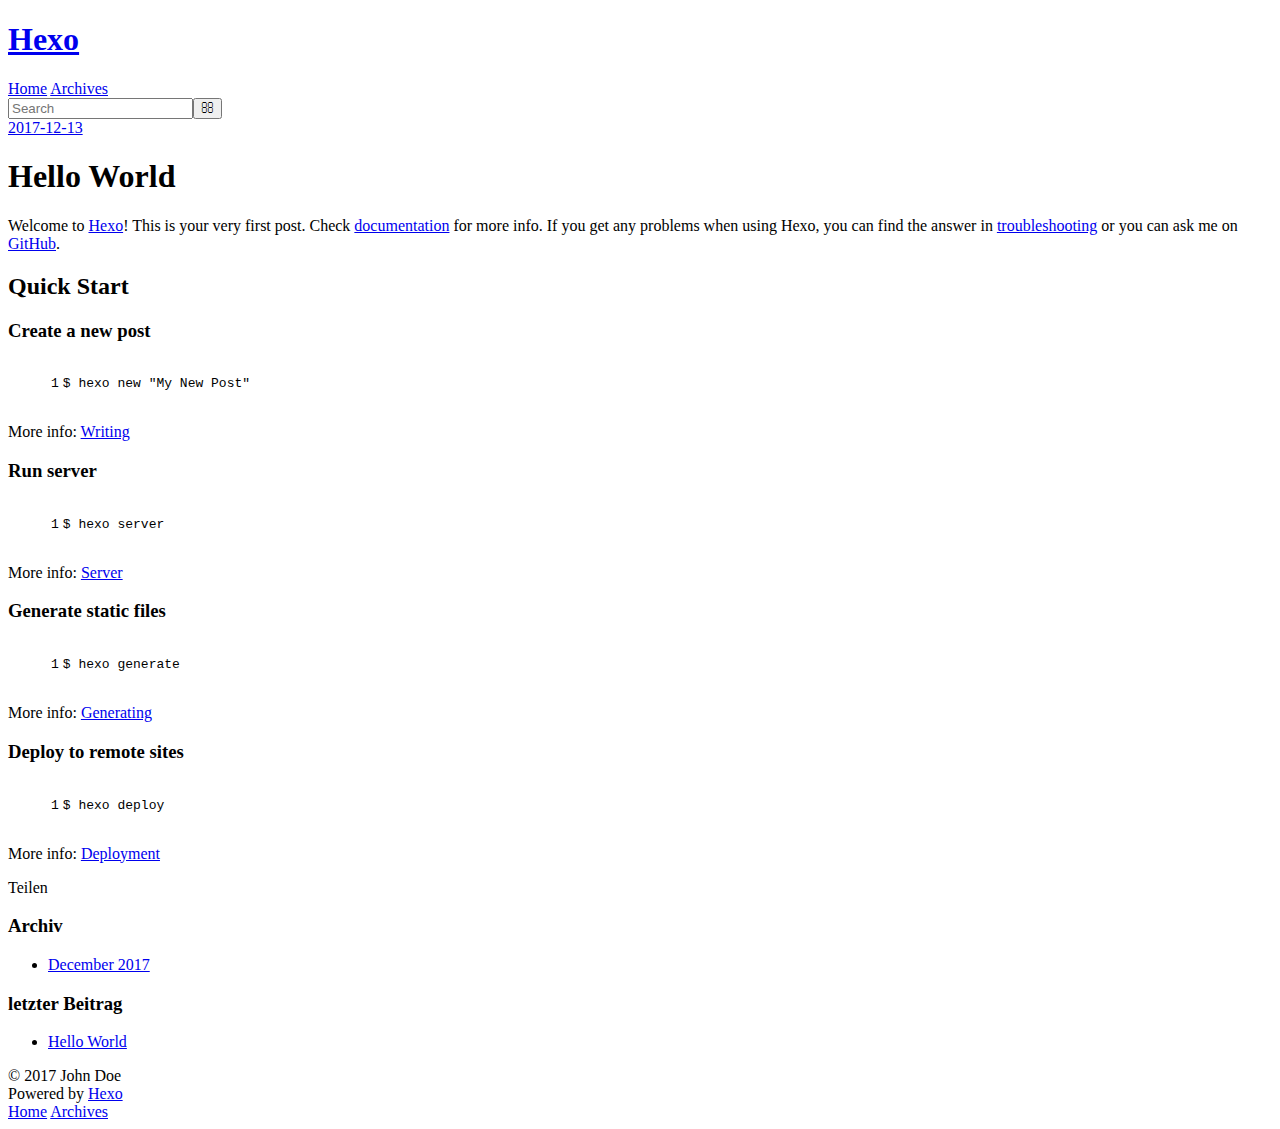
==== 2017/12/13/hello-world/index.html @ 355c52f3 "Site updated: 2017-12-13 20:45:12" ====
<!DOCTYPE html>
<html>
<head>
  <meta charset="utf-8">
  

  
  <title>Hello World | Hexo</title>
  <meta name="viewport" content="width=device-width, initial-scale=1, maximum-scale=1">
  <meta name="description" content="Welcome to Hexo! This is your very first post. Check documentation for more info. If you get any problems when using Hexo, you can find the answer in troubleshooting or you can ask me on GitHub. Quick">
<meta property="og:type" content="article">
<meta property="og:title" content="Hello World">
<meta property="og:url" content="http://yoursite.com/2017/12/13/hello-world/index.html">
<meta property="og:site_name" content="Hexo">
<meta property="og:description" content="Welcome to Hexo! This is your very first post. Check documentation for more info. If you get any problems when using Hexo, you can find the answer in troubleshooting or you can ask me on GitHub. Quick">
<meta property="og:updated_time" content="2017-12-13T09:44:01.400Z">
<meta name="twitter:card" content="summary">
<meta name="twitter:title" content="Hello World">
<meta name="twitter:description" content="Welcome to Hexo! This is your very first post. Check documentation for more info. If you get any problems when using Hexo, you can find the answer in troubleshooting or you can ask me on GitHub. Quick">
  
    <link rel="alternate" href="/atom.xml" title="Hexo" type="application/atom+xml">
  
  
    <link rel="icon" href="/favicon.png">
  
  
    <link href="//fonts.googleapis.com/css?family=Source+Code+Pro" rel="stylesheet" type="text/css">
  
  <link rel="stylesheet" href="/css/style.css">
</head>

<body>
  <div id="container">
    <div id="wrap">
      <header id="header">
  <div id="banner"></div>
  <div id="header-outer" class="outer">
    <div id="header-title" class="inner">
      <h1 id="logo-wrap">
        <a href="/" id="logo">Hexo</a>
      </h1>
      
    </div>
    <div id="header-inner" class="inner">
      <nav id="main-nav">
        <a id="main-nav-toggle" class="nav-icon"></a>
        
          <a class="main-nav-link" href="/">Home</a>
        
          <a class="main-nav-link" href="/archives">Archives</a>
        
      </nav>
      <nav id="sub-nav">
        
          <a id="nav-rss-link" class="nav-icon" href="/atom.xml" title="RSS Feed"></a>
        
        <a id="nav-search-btn" class="nav-icon" title="Suche"></a>
      </nav>
      <div id="search-form-wrap">
        <form action="//google.com/search" method="get" accept-charset="UTF-8" class="search-form"><input type="search" name="q" class="search-form-input" placeholder="Search"><button type="submit" class="search-form-submit">&#xF002;</button><input type="hidden" name="sitesearch" value="http://yoursite.com"></form>
      </div>
    </div>
  </div>
</header>
      <div class="outer">
        <section id="main"><article id="post-hello-world" class="article article-type-post" itemscope itemprop="blogPost">
  <div class="article-meta">
    <a href="/2017/12/13/hello-world/" class="article-date">
  <time datetime="2017-12-13T09:44:01.000Z" itemprop="datePublished">2017-12-13</time>
</a>
    
  </div>
  <div class="article-inner">
    
    
      <header class="article-header">
        
  
    <h1 class="article-title" itemprop="name">
      Hello World
    </h1>
  

      </header>
    
    <div class="article-entry" itemprop="articleBody">
      
        <p>Welcome to <a href="https://hexo.io/" target="_blank" rel="noopener">Hexo</a>! This is your very first post. Check <a href="https://hexo.io/docs/" target="_blank" rel="noopener">documentation</a> for more info. If you get any problems when using Hexo, you can find the answer in <a href="https://hexo.io/docs/troubleshooting.html" target="_blank" rel="noopener">troubleshooting</a> or you can ask me on <a href="https://github.com/hexojs/hexo/issues" target="_blank" rel="noopener">GitHub</a>.</p>
<h2 id="Quick-Start"><a href="#Quick-Start" class="headerlink" title="Quick Start"></a>Quick Start</h2><h3 id="Create-a-new-post"><a href="#Create-a-new-post" class="headerlink" title="Create a new post"></a>Create a new post</h3><figure class="highlight bash"><table><tr><td class="gutter"><pre><span class="line">1</span><br></pre></td><td class="code"><pre><span class="line">$ hexo new <span class="string">"My New Post"</span></span><br></pre></td></tr></table></figure>
<p>More info: <a href="https://hexo.io/docs/writing.html" target="_blank" rel="noopener">Writing</a></p>
<h3 id="Run-server"><a href="#Run-server" class="headerlink" title="Run server"></a>Run server</h3><figure class="highlight bash"><table><tr><td class="gutter"><pre><span class="line">1</span><br></pre></td><td class="code"><pre><span class="line">$ hexo server</span><br></pre></td></tr></table></figure>
<p>More info: <a href="https://hexo.io/docs/server.html" target="_blank" rel="noopener">Server</a></p>
<h3 id="Generate-static-files"><a href="#Generate-static-files" class="headerlink" title="Generate static files"></a>Generate static files</h3><figure class="highlight bash"><table><tr><td class="gutter"><pre><span class="line">1</span><br></pre></td><td class="code"><pre><span class="line">$ hexo generate</span><br></pre></td></tr></table></figure>
<p>More info: <a href="https://hexo.io/docs/generating.html" target="_blank" rel="noopener">Generating</a></p>
<h3 id="Deploy-to-remote-sites"><a href="#Deploy-to-remote-sites" class="headerlink" title="Deploy to remote sites"></a>Deploy to remote sites</h3><figure class="highlight bash"><table><tr><td class="gutter"><pre><span class="line">1</span><br></pre></td><td class="code"><pre><span class="line">$ hexo deploy</span><br></pre></td></tr></table></figure>
<p>More info: <a href="https://hexo.io/docs/deployment.html" target="_blank" rel="noopener">Deployment</a></p>

      
    </div>
    <footer class="article-footer">
      <a data-url="http://yoursite.com/2017/12/13/hello-world/" data-id="cjb51teo70000nq2tyy01fnlg" class="article-share-link">Teilen</a>
      
      
    </footer>
  </div>
  
    
  
</article>

</section>
        
          <aside id="sidebar">
  
    

  
    

  
    
  
    
  <div class="widget-wrap">
    <h3 class="widget-title">Archiv</h3>
    <div class="widget">
      <ul class="archive-list"><li class="archive-list-item"><a class="archive-list-link" href="/archives/2017/12/">December 2017</a></li></ul>
    </div>
  </div>


  
    
  <div class="widget-wrap">
    <h3 class="widget-title">letzter Beitrag</h3>
    <div class="widget">
      <ul>
        
          <li>
            <a href="/2017/12/13/hello-world/">Hello World</a>
          </li>
        
      </ul>
    </div>
  </div>

  
</aside>
        
      </div>
      <footer id="footer">
  
  <div class="outer">
    <div id="footer-info" class="inner">
      &copy; 2017 John Doe<br>
      Powered by <a href="http://hexo.io/" target="_blank">Hexo</a>
    </div>
  </div>
</footer>
    </div>
    <nav id="mobile-nav">
  
    <a href="/" class="mobile-nav-link">Home</a>
  
    <a href="/archives" class="mobile-nav-link">Archives</a>
  
</nav>
    

<script src="//ajax.googleapis.com/ajax/libs/jquery/2.0.3/jquery.min.js"></script>


  <link rel="stylesheet" href="/fancybox/jquery.fancybox.css">
  <script src="/fancybox/jquery.fancybox.pack.js"></script>


<script src="/js/script.js"></script>



  </div>
</body>
</html>
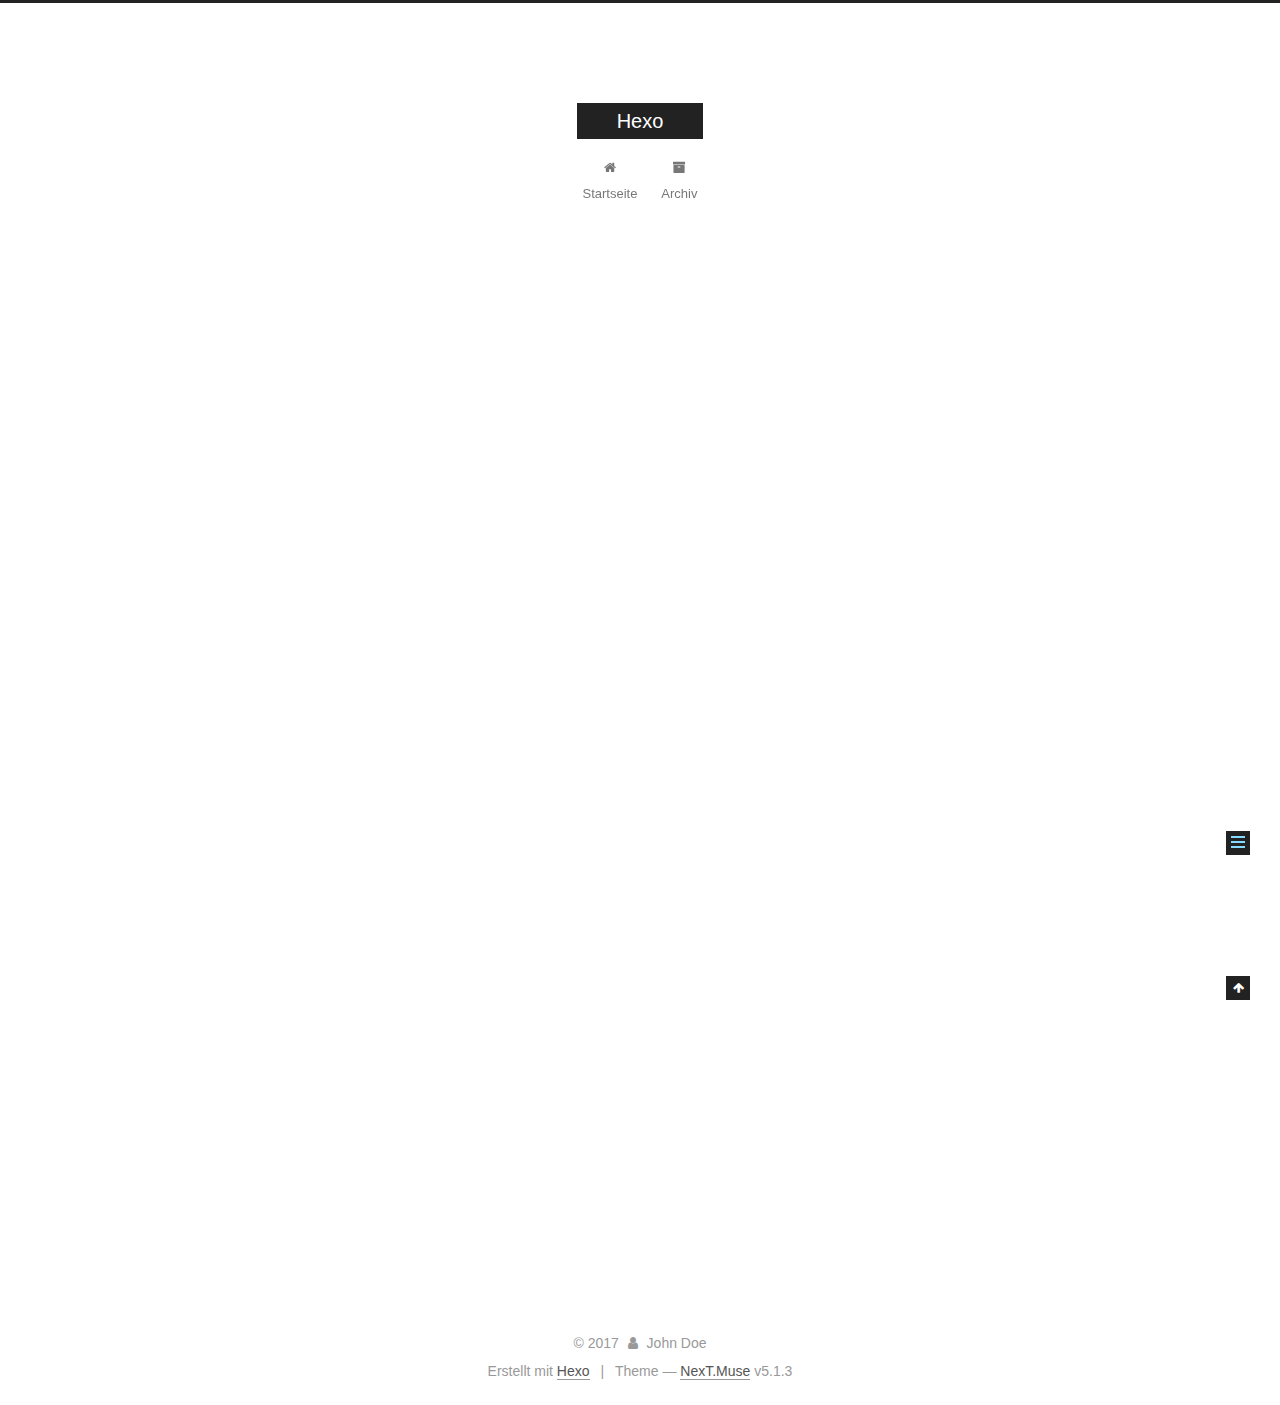
==== commit a40b2b27: "Site updated: 2017-12-13 21:41:38" ====
--- a/2017/12/13/hello-world/index.html
+++ b/2017/12/13/hello-world/index.html
@@ -1,13 +1,85 @@
 <!DOCTYPE html>
-<html>
+
+
+
+  
+
+
+<html class="theme-next muse use-motion" lang="">
 <head>
-  <meta charset="utf-8">
-  
-
-  
-  <title>Hello World | Hexo</title>
-  <meta name="viewport" content="width=device-width, initial-scale=1, maximum-scale=1">
-  <meta name="description" content="Welcome to Hexo! This is your very first post. Check documentation for more info. If you get any problems when using Hexo, you can find the answer in troubleshooting or you can ask me on GitHub. Quick">
+  <meta charset="UTF-8"/>
+<meta http-equiv="X-UA-Compatible" content="IE=edge" />
+<meta name="viewport" content="width=device-width, initial-scale=1, maximum-scale=1"/>
+<meta name="theme-color" content="#222">
+
+
+
+
+
+
+
+
+
+<meta http-equiv="Cache-Control" content="no-transform" />
+<meta http-equiv="Cache-Control" content="no-siteapp" />
+
+
+
+
+
+
+
+
+
+
+
+
+
+
+
+
+  
+  
+  <link href="/lib/fancybox/source/jquery.fancybox.css?v=2.1.5" rel="stylesheet" type="text/css" />
+
+
+
+
+
+
+
+<link href="/lib/font-awesome/css/font-awesome.min.css?v=4.6.2" rel="stylesheet" type="text/css" />
+
+<link href="/css/main.css?v=5.1.3" rel="stylesheet" type="text/css" />
+
+
+  <link rel="apple-touch-icon" sizes="180x180" href="/images/apple-touch-icon-next.png?v=5.1.3">
+
+
+  <link rel="icon" type="image/png" sizes="32x32" href="/images/favicon-32x32-next.png?v=5.1.3">
+
+
+  <link rel="icon" type="image/png" sizes="16x16" href="/images/favicon-16x16-next.png?v=5.1.3">
+
+
+  <link rel="mask-icon" href="/images/logo.svg?v=5.1.3" color="#222">
+
+
+
+
+
+  <meta name="keywords" content="Hexo, NexT" />
+
+
+
+
+
+
+
+
+
+
+<meta name="description" content="Welcome to Hexo! This is your very first post. Check documentation for more info. If you get any problems when using Hexo, you can find the answer in troubleshooting or you can ask me on GitHub. Quick">
 <meta property="og:type" content="article">
 <meta property="og:title" content="Hello World">
 <meta property="og:url" content="http://yoursite.com/2017/12/13/hello-world/index.html">
@@ -17,73 +89,214 @@
 <meta name="twitter:card" content="summary">
 <meta name="twitter:title" content="Hello World">
 <meta name="twitter:description" content="Welcome to Hexo! This is your very first post. Check documentation for more info. If you get any problems when using Hexo, you can find the answer in troubleshooting or you can ask me on GitHub. Quick">
-  
-    <link rel="alternate" href="/atom.xml" title="Hexo" type="application/atom+xml">
-  
-  
-    <link rel="icon" href="/favicon.png">
-  
-  
-    <link href="//fonts.googleapis.com/css?family=Source+Code+Pro" rel="stylesheet" type="text/css">
-  
-  <link rel="stylesheet" href="/css/style.css">
+
+
+
+<script type="text/javascript" id="hexo.configurations">
+  var NexT = window.NexT || {};
+  var CONFIG = {
+    root: '/',
+    scheme: 'Muse',
+    version: '5.1.3',
+    sidebar: {"position":"left","display":"post","offset":12,"b2t":false,"scrollpercent":false,"onmobile":false},
+    fancybox: true,
+    tabs: true,
+    motion: {"enable":true,"async":false,"transition":{"post_block":"fadeIn","post_header":"slideDownIn","post_body":"slideDownIn","coll_header":"slideLeftIn","sidebar":"slideUpIn"}},
+    duoshuo: {
+      userId: '0',
+      author: 'Author'
+    },
+    algolia: {
+      applicationID: '',
+      apiKey: '',
+      indexName: '',
+      hits: {"per_page":10},
+      labels: {"input_placeholder":"Search for Posts","hits_empty":"We didn't find any results for the search: ${query}","hits_stats":"${hits} results found in ${time} ms"}
+    }
+  };
+</script>
+
+
+
+  <link rel="canonical" href="http://yoursite.com/2017/12/13/hello-world/"/>
+
+
+
+
+
+  <title>Hello World | Hexo</title>
+  
+
+
+
+
+
+
+
+
 </head>
 
-<body>
-  <div id="container">
-    <div id="wrap">
-      <header id="header">
-  <div id="banner"></div>
-  <div id="header-outer" class="outer">
-    <div id="header-title" class="inner">
-      <h1 id="logo-wrap">
-        <a href="/" id="logo">Hexo</a>
-      </h1>
-      
+<body itemscope itemtype="http://schema.org/WebPage" lang="">
+
+  
+  
+    
+  
+
+  <div class="container sidebar-position-left page-post-detail">
+    <div class="headband"></div>
+
+    <header id="header" class="header" itemscope itemtype="http://schema.org/WPHeader">
+      <div class="header-inner"><div class="site-brand-wrapper">
+  <div class="site-meta ">
+    
+
+    <div class="custom-logo-site-title">
+      <a href="/"  class="brand" rel="start">
+        <span class="logo-line-before"><i></i></span>
+        <span class="site-title">Hexo</span>
+        <span class="logo-line-after"><i></i></span>
+      </a>
     </div>
-    <div id="header-inner" class="inner">
-      <nav id="main-nav">
-        <a id="main-nav-toggle" class="nav-icon"></a>
-        
-          <a class="main-nav-link" href="/">Home</a>
-        
-          <a class="main-nav-link" href="/archives">Archives</a>
-        
-      </nav>
-      <nav id="sub-nav">
-        
-          <a id="nav-rss-link" class="nav-icon" href="/atom.xml" title="RSS Feed"></a>
-        
-        <a id="nav-search-btn" class="nav-icon" title="Suche"></a>
-      </nav>
-      <div id="search-form-wrap">
-        <form action="//google.com/search" method="get" accept-charset="UTF-8" class="search-form"><input type="search" name="q" class="search-form-input" placeholder="Search"><button type="submit" class="search-form-submit">&#xF002;</button><input type="hidden" name="sitesearch" value="http://yoursite.com"></form>
-      </div>
-    </div>
+      
+        <p class="site-subtitle"></p>
+      
   </div>
-</header>
-      <div class="outer">
-        <section id="main"><article id="post-hello-world" class="article article-type-post" itemscope itemprop="blogPost">
-  <div class="article-meta">
-    <a href="/2017/12/13/hello-world/" class="article-date">
-  <time datetime="2017-12-13T09:44:01.000Z" itemprop="datePublished">2017-12-13</time>
-</a>
-    
+
+  <div class="site-nav-toggle">
+    <button>
+      <span class="btn-bar"></span>
+      <span class="btn-bar"></span>
+      <span class="btn-bar"></span>
+    </button>
   </div>
-  <div class="article-inner">
-    
-    
-      <header class="article-header">
-        
-  
-    <h1 class="article-title" itemprop="name">
-      Hello World
-    </h1>
-  
-
+</div>
+
+<nav class="site-nav">
+  
+
+  
+    <ul id="menu" class="menu">
+      
+        
+        <li class="menu-item menu-item-home">
+          <a href="/" rel="section">
+            
+              <i class="menu-item-icon fa fa-fw fa-home"></i> <br />
+            
+            Startseite
+          </a>
+        </li>
+      
+        
+        <li class="menu-item menu-item-archives">
+          <a href="/archives/" rel="section">
+            
+              <i class="menu-item-icon fa fa-fw fa-archive"></i> <br />
+            
+            Archiv
+          </a>
+        </li>
+      
+
+      
+    </ul>
+  
+
+  
+</nav>
+
+
+
+ </div>
+    </header>
+
+    <main id="main" class="main">
+      <div class="main-inner">
+        <div class="content-wrap">
+          <div id="content" class="content">
+            
+
+  <div id="posts" class="posts-expand">
+    
+
+  
+
+  
+  
+  
+
+  <article class="post post-type-normal" itemscope itemtype="http://schema.org/Article">
+  
+  
+  
+  <div class="post-block">
+    <link itemprop="mainEntityOfPage" href="http://yoursite.com/2017/12/13/hello-world/">
+
+    <span hidden itemprop="author" itemscope itemtype="http://schema.org/Person">
+      <meta itemprop="name" content="John Doe">
+      <meta itemprop="description" content="">
+      <meta itemprop="image" content="/images/avatar.gif">
+    </span>
+
+    <span hidden itemprop="publisher" itemscope itemtype="http://schema.org/Organization">
+      <meta itemprop="name" content="Hexo">
+    </span>
+
+    
+      <header class="post-header">
+
+        
+        
+          <h1 class="post-title" itemprop="name headline">Hello World</h1>
+        
+
+        <div class="post-meta">
+          <span class="post-time">
+            
+              <span class="post-meta-item-icon">
+                <i class="fa fa-calendar-o"></i>
+              </span>
+              
+                <span class="post-meta-item-text">Veröffentlicht am</span>
+              
+              <time title="Post created" itemprop="dateCreated datePublished" datetime="2017-12-13T17:44:01+08:00">
+                2017-12-13
+              </time>
+            
+
+            
+
+            
+          </span>
+
+          
+
+          
+            
+          
+
+          
+          
+
+          
+
+          
+
+          
+
+        </div>
       </header>
     
-    <div class="article-entry" itemprop="articleBody">
+
+    
+    
+    
+    <div class="post-body" itemprop="articleBody">
+
+      
+      
+
       
         <p>Welcome to <a href="https://hexo.io/" target="_blank" rel="noopener">Hexo</a>! This is your very first post. Check <a href="https://hexo.io/docs/" target="_blank" rel="noopener">documentation</a> for more info. If you get any problems when using Hexo, you can find the answer in <a href="https://hexo.io/docs/troubleshooting.html" target="_blank" rel="noopener">troubleshooting</a> or you can ask me on <a href="https://github.com/hexojs/hexo/issues" target="_blank" rel="noopener">GitHub</a>.</p>
 <h2 id="Quick-Start"><a href="#Quick-Start" class="headerlink" title="Quick Start"></a>Quick Start</h2><h3 id="Create-a-new-post"><a href="#Create-a-new-post" class="headerlink" title="Create a new post"></a>Create a new post</h3><figure class="highlight bash"><table><tr><td class="gutter"><pre><span class="line">1</span><br></pre></td><td class="code"><pre><span class="line">$ hexo new <span class="string">"My New Post"</span></span><br></pre></td></tr></table></figure>
@@ -97,87 +310,339 @@
 
       
     </div>
-    <footer class="article-footer">
-      <a data-url="http://yoursite.com/2017/12/13/hello-world/" data-id="cjb51teo70000nq2tyy01fnlg" class="article-share-link">Teilen</a>
+    
+    
+    
+
+    
+
+    
+
+    
+
+    <footer class="post-footer">
+      
+
+      
+      
+      
+
+      
+
       
       
     </footer>
   </div>
   
-    
-  
-</article>
-
-</section>
-        
-          <aside id="sidebar">
-  
-    
-
-  
-    
-
-  
-    
-  
-    
-  <div class="widget-wrap">
-    <h3 class="widget-title">Archiv</h3>
-    <div class="widget">
-      <ul class="archive-list"><li class="archive-list-item"><a class="archive-list-link" href="/archives/2017/12/">December 2017</a></li></ul>
+  
+  
+  </article>
+
+
+
+    <div class="post-spread">
+      
     </div>
   </div>
 
 
-  
-    
-  <div class="widget-wrap">
-    <h3 class="widget-title">letzter Beitrag</h3>
-    <div class="widget">
-      <ul>
-        
-          <li>
-            <a href="/2017/12/13/hello-world/">Hello World</a>
-          </li>
-        
-      </ul>
+          </div>
+          
+
+
+          
+
+  
+
+
+
+        </div>
+        
+          
+  
+  <div class="sidebar-toggle">
+    <div class="sidebar-toggle-line-wrap">
+      <span class="sidebar-toggle-line sidebar-toggle-line-first"></span>
+      <span class="sidebar-toggle-line sidebar-toggle-line-middle"></span>
+      <span class="sidebar-toggle-line sidebar-toggle-line-last"></span>
     </div>
   </div>
 
-  
-</aside>
+  <aside id="sidebar" class="sidebar">
+    
+    <div class="sidebar-inner">
+
+      
+
+      
+        <ul class="sidebar-nav motion-element">
+          <li class="sidebar-nav-toc sidebar-nav-active" data-target="post-toc-wrap">
+            Inhaltsverzeichnis
+          </li>
+          <li class="sidebar-nav-overview" data-target="site-overview-wrap">
+            Übersicht
+          </li>
+        </ul>
+      
+
+      <section class="site-overview-wrap sidebar-panel">
+        <div class="site-overview">
+          <div class="site-author motion-element" itemprop="author" itemscope itemtype="http://schema.org/Person">
+            
+              <p class="site-author-name" itemprop="name">John Doe</p>
+              <p class="site-description motion-element" itemprop="description"></p>
+          </div>
+
+          <nav class="site-state motion-element">
+
+            
+              <div class="site-state-item site-state-posts">
+              
+                <a href="/archives/">
+              
+                  <span class="site-state-item-count">1</span>
+                  <span class="site-state-item-name">Artikel</span>
+                </a>
+              </div>
+            
+
+            
+
+            
+
+          </nav>
+
+          
+
+          <div class="links-of-author motion-element">
+            
+          </div>
+
+          
+          
+
+          
+          
+
+          
+
+        </div>
+      </section>
+
+      
+      <!--noindex-->
+        <section class="post-toc-wrap motion-element sidebar-panel sidebar-panel-active">
+          <div class="post-toc">
+
+            
+              
+            
+
+            
+              <div class="post-toc-content"><ol class="nav"><li class="nav-item nav-level-2"><a class="nav-link" href="#Quick-Start"><span class="nav-number">1.</span> <span class="nav-text"><a href="#Quick-Start" class="headerlink" title="Quick Start"></a>Quick Start</span></a><ol class="nav-child"><li class="nav-item nav-level-3"><a class="nav-link" href="#Create-a-new-post"><span class="nav-number">1.1.</span> <span class="nav-text"><a href="#Create-a-new-post" class="headerlink" title="Create a new post"></a>Create a new post</span></a></li><li class="nav-item nav-level-3"><a class="nav-link" href="#Run-server"><span class="nav-number">1.2.</span> <span class="nav-text"><a href="#Run-server" class="headerlink" title="Run server"></a>Run server</span></a></li><li class="nav-item nav-level-3"><a class="nav-link" href="#Generate-static-files"><span class="nav-number">1.3.</span> <span class="nav-text"><a href="#Generate-static-files" class="headerlink" title="Generate static files"></a>Generate static files</span></a></li><li class="nav-item nav-level-3"><a class="nav-link" href="#Deploy-to-remote-sites"><span class="nav-number">1.4.</span> <span class="nav-text"><a href="#Deploy-to-remote-sites" class="headerlink" title="Deploy to remote sites"></a>Deploy to remote sites</span></a></li></ol></li></ol></div>
+            
+
+          </div>
+        </section>
+      <!--/noindex-->
+      
+
+      
+
+    </div>
+  </aside>
+
+
         
       </div>
-      <footer id="footer">
-  
-  <div class="outer">
-    <div id="footer-info" class="inner">
-      &copy; 2017 John Doe<br>
-      Powered by <a href="http://hexo.io/" target="_blank">Hexo</a>
-    </div>
+    </main>
+
+    <footer id="footer" class="footer">
+      <div class="footer-inner">
+        <div class="copyright">&copy; <span itemprop="copyrightYear">2017</span>
+  <span class="with-love">
+    <i class="fa fa-user"></i>
+  </span>
+  <span class="author" itemprop="copyrightHolder">John Doe</span>
+
+  
+</div>
+
+
+  <div class="powered-by">Erstellt mit  <a class="theme-link" target="_blank" href="https://hexo.io">Hexo</a></div>
+
+
+
+  <span class="post-meta-divider">|</span>
+
+
+
+  <div class="theme-info">Theme &mdash; <a class="theme-link" target="_blank" href="https://github.com/iissnan/hexo-theme-next">NexT.Muse</a> v5.1.3</div>
+
+
+
+
+        
+
+
+
+
+
+
+
+        
+      </div>
+    </footer>
+
+    
+      <div class="back-to-top">
+        <i class="fa fa-arrow-up"></i>
+        
+      </div>
+    
+
+    
+
   </div>
-</footer>
-    </div>
-    <nav id="mobile-nav">
-  
-    <a href="/" class="mobile-nav-link">Home</a>
-  
-    <a href="/archives" class="mobile-nav-link">Archives</a>
-  
-</nav>
-    
-
-<script src="//ajax.googleapis.com/ajax/libs/jquery/2.0.3/jquery.min.js"></script>
-
-
-  <link rel="stylesheet" href="/fancybox/jquery.fancybox.css">
-  <script src="/fancybox/jquery.fancybox.pack.js"></script>
-
-
-<script src="/js/script.js"></script>
-
-
-
-  </div>
+
+  
+
+<script type="text/javascript">
+  if (Object.prototype.toString.call(window.Promise) !== '[object Function]') {
+    window.Promise = null;
+  }
+</script>
+
+
+
+
+
+
+
+
+
+  
+
+
+
+
+
+
+
+
+
+
+
+
+  
+  
+    <script type="text/javascript" src="/lib/jquery/index.js?v=2.1.3"></script>
+  
+
+  
+  
+    <script type="text/javascript" src="/lib/fastclick/lib/fastclick.min.js?v=1.0.6"></script>
+  
+
+  
+  
+    <script type="text/javascript" src="/lib/jquery_lazyload/jquery.lazyload.js?v=1.9.7"></script>
+  
+
+  
+  
+    <script type="text/javascript" src="/lib/velocity/velocity.min.js?v=1.2.1"></script>
+  
+
+  
+  
+    <script type="text/javascript" src="/lib/velocity/velocity.ui.min.js?v=1.2.1"></script>
+  
+
+  
+  
+    <script type="text/javascript" src="/lib/fancybox/source/jquery.fancybox.pack.js?v=2.1.5"></script>
+  
+
+
+  
+
+
+  <script type="text/javascript" src="/js/src/utils.js?v=5.1.3"></script>
+
+  <script type="text/javascript" src="/js/src/motion.js?v=5.1.3"></script>
+
+
+
+  
+  
+
+  
+  <script type="text/javascript" src="/js/src/scrollspy.js?v=5.1.3"></script>
+<script type="text/javascript" src="/js/src/post-details.js?v=5.1.3"></script>
+
+
+
+  
+
+
+  <script type="text/javascript" src="/js/src/bootstrap.js?v=5.1.3"></script>
+
+
+
+  
+
+
+  
+
+
+
+
+	
+
+
+
+
+
+  
+
+
+
+
+
+  
+
+
+
+
+
+
+
+
+
+
+
+
+  
+
+
+
+
+
+  
+
+  
+
+  
+
+  
+  
+
+  
+
+  
+
+  
+
 </body>
-</html>+</html>
--- a/css/main.css
+++ b/css/main.css
@@ -0,0 +1,2661 @@
+/* normalize.css v3.0.2 | MIT License | git.io/normalize */
+html {
+  font-family: sans-serif; /* 1 */
+  -ms-text-size-adjust: 100%; /* 2 */
+  -webkit-text-size-adjust: 100%; /* 2 */
+}
+body {
+  margin: 0;
+}
+article,
+aside,
+details,
+figcaption,
+figure,
+footer,
+header,
+hgroup,
+main,
+menu,
+nav,
+section,
+summary {
+  display: block;
+}
+audio,
+canvas,
+progress,
+video {
+  display: inline-block; /* 1 */
+  vertical-align: baseline; /* 2 */
+}
+audio:not([controls]) {
+  display: none;
+  height: 0;
+}
+[hidden],
+template {
+  display: none;
+}
+a {
+  background-color: transparent;
+}
+a:active,
+a:hover {
+  outline: 0;
+}
+abbr[title] {
+  border-bottom: 1px dotted;
+}
+b,
+strong {
+  font-weight: bold;
+}
+dfn {
+  font-style: italic;
+}
+h1 {
+  font-size: 2em;
+  margin: 0.67em 0;
+}
+mark {
+  background: #ff0;
+  color: #000;
+}
+small {
+  font-size: 80%;
+}
+sub,
+sup {
+  font-size: 75%;
+  line-height: 0;
+  position: relative;
+  vertical-align: baseline;
+}
+sup {
+  top: -0.5em;
+}
+sub {
+  bottom: -0.25em;
+}
+img {
+  border: 0;
+}
+svg:not(:root) {
+  overflow: hidden;
+}
+figure {
+  margin: 1em 40px;
+}
+hr {
+  -moz-box-sizing: content-box;
+  box-sizing: content-box;
+  height: 0;
+}
+pre {
+  overflow: auto;
+}
+code,
+kbd,
+pre,
+samp {
+  font-family: monospace, monospace;
+  font-size: 1em;
+}
+button,
+input,
+optgroup,
+select,
+textarea {
+  color: inherit; /* 1 */
+  font: inherit; /* 2 */
+  margin: 0; /* 3 */
+}
+button {
+  overflow: visible;
+}
+button,
+select {
+  text-transform: none;
+}
+button,
+html input[type="button"],
+input[type="reset"],
+input[type="submit"] {
+  -webkit-appearance: button; /* 2 */
+  cursor: pointer; /* 3 */
+}
+button[disabled],
+html input[disabled] {
+  cursor: default;
+}
+button::-moz-focus-inner,
+input::-moz-focus-inner {
+  border: 0;
+  padding: 0;
+}
+input {
+  line-height: normal;
+}
+input[type="checkbox"],
+input[type="radio"] {
+  box-sizing: border-box; /* 1 */
+  padding: 0; /* 2 */
+}
+input[type="number"]::-webkit-inner-spin-button,
+input[type="number"]::-webkit-outer-spin-button {
+  height: auto;
+}
+input[type="search"] {
+  -webkit-appearance: textfield; /* 1 */
+  -moz-box-sizing: content-box;
+  -webkit-box-sizing: content-box; /* 2 */
+  box-sizing: content-box;
+}
+input[type="search"]::-webkit-search-cancel-button,
+input[type="search"]::-webkit-search-decoration {
+  -webkit-appearance: none;
+}
+fieldset {
+  border: 1px solid #c0c0c0;
+  margin: 0 2px;
+  padding: 0.35em 0.625em 0.75em;
+}
+legend {
+  border: 0; /* 1 */
+  padding: 0; /* 2 */
+}
+textarea {
+  overflow: auto;
+}
+optgroup {
+  font-weight: bold;
+}
+table {
+  border-collapse: collapse;
+  border-spacing: 0;
+}
+td,
+th {
+  padding: 0;
+}
+::selection {
+  background: #262a30;
+  color: #fff;
+}
+body {
+  position: relative;
+  font-family: 'Lato', "PingFang SC", "Microsoft YaHei", sans-serif;
+  font-size: 14px;
+  line-height: 2;
+  color: #555;
+  background: #fff;
+}
+@media (max-width: 767px) {
+  body {
+    padding-right: 0 !important;
+  }
+}
+@media (min-width: 768px) and (max-width: 991px) {
+  body {
+    padding-right: 0 !important;
+  }
+}
+@media (min-width: 1600px) {
+  body {
+    font-size: 16px;
+  }
+}
+h1,
+h2,
+h3,
+h4,
+h5,
+h6 {
+  margin: 0;
+  padding: 0;
+  font-weight: bold;
+  line-height: 1.5;
+  font-family: 'Lato', "PingFang SC", "Microsoft YaHei", sans-serif;
+}
+h2,
+h3,
+h4,
+h5,
+h6 {
+  margin: 20px 0 15px;
+}
+h1 {
+  font-size: 22px;
+}
+@media (max-width: 767px) {
+  h1 {
+    font-size: 18px;
+  }
+}
+h2 {
+  font-size: 20px;
+}
+@media (max-width: 767px) {
+  h2 {
+    font-size: 16px;
+  }
+}
+h3 {
+  font-size: 18px;
+}
+@media (max-width: 767px) {
+  h3 {
+    font-size: 14px;
+  }
+}
+h4 {
+  font-size: 16px;
+}
+@media (max-width: 767px) {
+  h4 {
+    font-size: 12px;
+  }
+}
+h5 {
+  font-size: 14px;
+}
+@media (max-width: 767px) {
+  h5 {
+    font-size: 10px;
+  }
+}
+h6 {
+  font-size: 12px;
+}
+@media (max-width: 767px) {
+  h6 {
+    font-size: 8px;
+  }
+}
+p {
+  margin: 0 0 20px 0;
+}
+a {
+  color: #555;
+  text-decoration: none;
+  outline: none;
+  border-bottom: 1px solid #999;
+  word-wrap: break-word;
+}
+a:hover {
+  color: #222;
+  border-bottom-color: #222;
+}
+blockquote {
+  margin: 0;
+  padding: 0;
+}
+img {
+  display: block;
+  margin: auto;
+  max-width: 100%;
+  height: auto;
+}
+hr {
+  margin: 40px 0;
+  height: 3px;
+  border: none;
+  background-color: #ddd;
+  background-image: repeating-linear-gradient(-45deg, #fff, #fff 4px, transparent 4px, transparent 8px);
+}
+blockquote {
+  padding: 0 15px;
+  color: #666;
+  border-left: 4px solid #ddd;
+}
+blockquote cite::before {
+  content: "-";
+  padding: 0 5px;
+}
+dt {
+  font-weight: 700;
+}
+dd {
+  margin: 0;
+  padding: 0;
+}
+kbd {
+  border: 1px solid #ccc;
+  border-radius: 0.2em;
+  box-shadow: 0.1em 0.1em 0.2em rgba(0,0,0,0.1);
+  background-color: #f9f9f9;
+  font-family: inherit;
+  background-image: -webkit-linear-gradient(top, #eee, #fff, #eee);
+  padding: 0.1em 0.3em;
+  white-space: nowrap;
+}
+.text-left {
+  text-align: left;
+}
+.text-center {
+  text-align: center;
+}
+.text-right {
+  text-align: right;
+}
+.text-justify {
+  text-align: justify;
+}
+.text-nowrap {
+  white-space: nowrap;
+}
+.text-lowercase {
+  text-transform: lowercase;
+}
+.text-uppercase {
+  text-transform: uppercase;
+}
+.text-capitalize {
+  text-transform: capitalize;
+}
+.center-block {
+  display: block;
+  margin-left: auto;
+  margin-right: auto;
+}
+.clearfix:before,
+.clearfix:after {
+  content: " ";
+  display: table;
+}
+.clearfix:after {
+  clear: both;
+}
+.pullquote {
+  width: 45%;
+}
+.pullquote.left {
+  float: left;
+  margin-left: 5px;
+  margin-right: 10px;
+}
+.pullquote.right {
+  float: right;
+  margin-left: 10px;
+  margin-right: 5px;
+}
+.affix.affix.affix {
+  position: fixed;
+}
+.translation {
+  margin-top: -20px;
+  font-size: 14px;
+  color: #999;
+}
+.scrollbar-measure {
+  width: 100px;
+  height: 100px;
+  overflow: scroll;
+  position: absolute;
+  top: -9999px;
+}
+.use-motion .motion-element {
+  opacity: 0;
+}
+table {
+  margin: 20px 0;
+  width: 100%;
+  border-collapse: collapse;
+  border-spacing: 0;
+  border: 1px solid #ddd;
+  font-size: 14px;
+  table-layout: fixed;
+  word-wrap: break-all;
+}
+table>tbody>tr:nth-of-type(odd) {
+  background-color: #f9f9f9;
+}
+table>tbody>tr:hover {
+  background-color: #f5f5f5;
+}
+caption,
+th,
+td {
+  padding: 8px;
+  text-align: left;
+  vertical-align: middle;
+  font-weight: normal;
+}
+th,
+td {
+  border-bottom: 3px solid #ddd;
+  border-right: 1px solid #eee;
+}
+th {
+  padding-bottom: 10px;
+  font-weight: 700;
+}
+td {
+  border-bottom-width: 1px;
+}
+html,
+body {
+  height: 100%;
+}
+.container {
+  position: relative;
+  min-height: 100%;
+}
+.header-inner {
+  margin: 0 auto;
+  padding: 100px 0 70px;
+  width: 700px;
+}
+@media (min-width: 1600px) {
+  .container .header-inner {
+    width: 900px;
+  }
+}
+.main {
+  padding-bottom: 150px;
+}
+.main-inner {
+  margin: 0 auto;
+  width: 700px;
+}
+@media (min-width: 1600px) {
+  .container .main-inner {
+    width: 900px;
+  }
+}
+.footer {
+  position: absolute;
+  left: 0;
+  bottom: 0;
+  width: 100%;
+  min-height: 50px;
+}
+.footer-inner {
+  box-sizing: border-box;
+  margin: 20px auto;
+  width: 700px;
+}
+@media (min-width: 1600px) {
+  .container .footer-inner {
+    width: 900px;
+  }
+}
+pre,
+.highlight {
+  overflow: auto;
+  margin: 20px 0;
+  padding: 0;
+  font-size: 13px;
+  color: #4d4d4c;
+  background: #f7f7f7;
+  line-height: 1.6;
+}
+pre,
+code {
+  font-family: consolas, Menlo, "PingFang SC", "Microsoft YaHei", monospace;
+}
+code {
+  padding: 2px 4px;
+  word-wrap: break-word;
+  color: #555;
+  background: #eee;
+  border-radius: 3px;
+  font-size: 13px;
+}
+pre {
+  padding: 10px;
+}
+pre code {
+  padding: 0;
+  color: #4d4d4c;
+  background: none;
+  text-shadow: none;
+}
+.highlight {
+  border-radius: 1px;
+}
+.highlight pre {
+  border: none;
+  margin: 0;
+  padding: 10px 0;
+}
+.highlight table {
+  margin: 0;
+  width: auto;
+  border: none;
+}
+.highlight td {
+  border: none;
+  padding: 0;
+}
+.highlight figcaption {
+  font-size: 1em;
+  color: #4d4d4c;
+  line-height: 1em;
+  margin-bottom: 1em;
+}
+.highlight figcaption:before,
+.highlight figcaption:after {
+  content: " ";
+  display: table;
+}
+.highlight figcaption:after {
+  clear: both;
+}
+.highlight figcaption a {
+  float: right;
+  color: #4d4d4c;
+}
+.highlight figcaption a:hover {
+  border-bottom-color: #4d4d4c;
+}
+.highlight .gutter pre {
+  padding-left: 10px;
+  padding-right: 10px;
+  color: #869194;
+  text-align: right;
+  background-color: #eff2f3;
+}
+.highlight .code pre {
+  width: 100%;
+  padding-left: 10px;
+  padding-right: 10px;
+  background-color: #f7f7f7;
+}
+.highlight .line {
+  height: 20px;
+}
+.gutter {
+  -webkit-user-select: none;
+  -moz-user-select: none;
+  -ms-user-select: none;
+  user-select: none;
+}
+.gist table {
+  width: auto;
+}
+.gist table td {
+  border: none;
+}
+pre .deletion {
+  background: #fdd;
+}
+pre .addition {
+  background: #dfd;
+}
+pre .meta {
+  color: #8959a8;
+}
+pre .comment {
+  color: #8e908c;
+}
+pre .variable,
+pre .attribute,
+pre .tag,
+pre .regexp,
+pre .ruby .constant,
+pre .xml .tag .title,
+pre .xml .pi,
+pre .xml .doctype,
+pre .html .doctype,
+pre .css .id,
+pre .css .class,
+pre .css .pseudo {
+  color: #c82829;
+}
+pre .number,
+pre .preprocessor,
+pre .built_in,
+pre .literal,
+pre .params,
+pre .constant,
+pre .command {
+  color: #f5871f;
+}
+pre .ruby .class .title,
+pre .css .rules .attribute,
+pre .string,
+pre .value,
+pre .inheritance,
+pre .header,
+pre .ruby .symbol,
+pre .xml .cdata,
+pre .special,
+pre .number,
+pre .formula {
+  color: #718c00;
+}
+pre .title,
+pre .css .hexcolor {
+  color: #3e999f;
+}
+pre .function,
+pre .python .decorator,
+pre .python .title,
+pre .ruby .function .title,
+pre .ruby .title .keyword,
+pre .perl .sub,
+pre .javascript .title,
+pre .coffeescript .title {
+  color: #4271ae;
+}
+pre .keyword,
+pre .javascript .function {
+  color: #8959a8;
+}
+.full-image.full-image.full-image {
+  border: none;
+  max-width: 100%;
+  width: auto;
+  margin: 20px auto;
+}
+@media (min-width: 992px) {
+  .full-image.full-image.full-image {
+    max-width: none;
+    width: 110%;
+    margin: 25px -5%;
+  }
+}
+.blockquote-center,
+.page-home .post-type-quote blockquote,
+.page-post-detail .post-type-quote blockquote {
+  position: relative;
+  margin: 40px 0;
+  padding: 0;
+  border-left: none;
+  text-align: center;
+}
+.blockquote-center::before,
+.page-home .post-type-quote blockquote::before,
+.page-post-detail .post-type-quote blockquote::before,
+.blockquote-center::after,
+.page-home .post-type-quote blockquote::after,
+.page-post-detail .post-type-quote blockquote::after {
+  position: absolute;
+  content: ' ';
+  display: block;
+  width: 100%;
+  height: 24px;
+  opacity: 0.2;
+  background-repeat: no-repeat;
+  background-position: 0 -6px;
+  background-size: 22px 22px;
+}
+.blockquote-center::before,
+.page-home .post-type-quote blockquote::before,
+.page-post-detail .post-type-quote blockquote::before {
+  top: -20px;
+  background-image: url("../images/quote-l.svg");
+  border-top: 1px solid #ccc;
+}
+.blockquote-center::after,
+.page-home .post-type-quote blockquote::after,
+.page-post-detail .post-type-quote blockquote::after {
+  bottom: -20px;
+  background-image: url("../images/quote-r.svg");
+  border-bottom: 1px solid #ccc;
+  background-position: 100% 8px;
+}
+.blockquote-center p,
+.page-home .post-type-quote blockquote p,
+.page-post-detail .post-type-quote blockquote p,
+.blockquote-center div,
+.page-home .post-type-quote blockquote div,
+.page-post-detail .post-type-quote blockquote div {
+  text-align: center;
+}
+.post .post-body .group-picture img {
+  box-sizing: border-box;
+  padding: 0 3px;
+  border: none;
+}
+.post .group-picture-row {
+  overflow: hidden;
+  margin-top: 6px;
+}
+.post .group-picture-row:first-child {
+  margin-top: 0;
+}
+.post .group-picture-column {
+  float: left;
+}
+.page-post-detail .post-body .group-picture-column {
+  float: none;
+  margin-top: 10px;
+  width: auto !important;
+}
+.page-post-detail .post-body .group-picture-column img {
+  margin: 0 auto;
+}
+.page-archive .group-picture-container {
+  overflow: hidden;
+}
+.page-archive .group-picture-row {
+  float: left;
+}
+.page-archive .group-picture-row:first-child {
+  margin-top: 6px;
+}
+.page-archive .group-picture-column {
+  max-width: 150px;
+  max-height: 150px;
+}
+.post-body .note {
+  position: relative;
+  padding: 15px;
+  margin-bottom: 20px;
+  border: 1px solid #eee;
+  border-left-width: 5px;
+  border-radius: 3px;
+}
+.post-body .note h2,
+.post-body .note h3,
+.post-body .note h4,
+.post-body .note h5,
+.post-body .note h6 {
+  margin-top: 0;
+  margin-bottom: 0;
+  border-bottom: initial;
+  padding-top: 0 !important;
+}
+.post-body .note p:first-child,
+.post-body .note ul:first-child,
+.post-body .note ol:first-child,
+.post-body .note table:first-child,
+.post-body .note pre:first-child,
+.post-body .note blockquote:first-child {
+  margin-top: 0;
+}
+.post-body .note p:last-child,
+.post-body .note ul:last-child,
+.post-body .note ol:last-child,
+.post-body .note table:last-child,
+.post-body .note pre:last-child,
+.post-body .note blockquote:last-child {
+  margin-bottom: 0;
+}
+.post-body .note.default {
+  border-left-color: #777;
+}
+.post-body .note.default h2,
+.post-body .note.default h3,
+.post-body .note.default h4,
+.post-body .note.default h5,
+.post-body .note.default h6 {
+  color: #777;
+}
+.post-body .note.primary {
+  border-left-color: #6f42c1;
+}
+.post-body .note.primary h2,
+.post-body .note.primary h3,
+.post-body .note.primary h4,
+.post-body .note.primary h5,
+.post-body .note.primary h6 {
+  color: #6f42c1;
+}
+.post-body .note.info {
+  border-left-color: #428bca;
+}
+.post-body .note.info h2,
+.post-body .note.info h3,
+.post-body .note.info h4,
+.post-body .note.info h5,
+.post-body .note.info h6 {
+  color: #428bca;
+}
+.post-body .note.success {
+  border-left-color: #5cb85c;
+}
+.post-body .note.success h2,
+.post-body .note.success h3,
+.post-body .note.success h4,
+.post-body .note.success h5,
+.post-body .note.success h6 {
+  color: #5cb85c;
+}
+.post-body .note.warning {
+  border-left-color: #f0ad4e;
+}
+.post-body .note.warning h2,
+.post-body .note.warning h3,
+.post-body .note.warning h4,
+.post-body .note.warning h5,
+.post-body .note.warning h6 {
+  color: #f0ad4e;
+}
+.post-body .note.danger {
+  border-left-color: #d9534f;
+}
+.post-body .note.danger h2,
+.post-body .note.danger h3,
+.post-body .note.danger h4,
+.post-body .note.danger h5,
+.post-body .note.danger h6 {
+  color: #d9534f;
+}
+.post-body .label {
+  display: inline;
+  padding: 0 2px;
+  white-space: nowrap;
+}
+.post-body .label.default {
+  background-color: #f0f0f0;
+}
+.post-body .label.primary {
+  background-color: #efe6f7;
+}
+.post-body .label.info {
+  background-color: #e5f2f8;
+}
+.post-body .label.success {
+  background-color: #e7f4e9;
+}
+.post-body .label.warning {
+  background-color: #fcf6e1;
+}
+.post-body .label.danger {
+  background-color: #fae8eb;
+}
+.post-body .tabs {
+  position: relative;
+  display: block;
+  margin-bottom: 20px;
+  padding-top: 10px;
+}
+.post-body .tabs ul.nav-tabs {
+  margin: 0;
+  padding: 0;
+  display: flex;
+  margin-bottom: -1px;
+}
+@media (max-width: 413px) {
+  .post-body .tabs ul.nav-tabs {
+    display: block;
+    margin-bottom: 5px;
+  }
+}
+.post-body .tabs ul.nav-tabs li.tab {
+  list-style-type: none !important;
+  margin: 0 0.25em 0 0;
+  border-top: 3px solid transparent;
+  border-left: 1px solid transparent;
+  border-right: 1px solid transparent;
+}
+@media (max-width: 413px) {
+  .post-body .tabs ul.nav-tabs li.tab {
+    margin: initial;
+    border-top: 1px solid transparent;
+    border-left: 3px solid transparent;
+    border-right: 1px solid transparent;
+    border-bottom: 1px solid transparent;
+  }
+}
+.post-body .tabs ul.nav-tabs li.tab a {
+  outline: 0;
+  border-bottom: initial;
+  display: block;
+  line-height: 1.8em;
+  padding: 0.25em 0.75em;
+  transition-duration: 0.2s;
+  transition-timing-function: ease-out;
+  transition-delay: 0s;
+}
+.post-body .tabs ul.nav-tabs li.tab a i {
+  width: 1.285714285714286em;
+}
+.post-body .tabs ul.nav-tabs li.tab.active {
+  border-top: 3px solid #fc6423;
+  border-left: 1px solid #ddd;
+  border-right: 1px solid #ddd;
+  background-color: #fff;
+}
+@media (max-width: 413px) {
+  .post-body .tabs ul.nav-tabs li.tab.active {
+    border-top: 1px solid #ddd;
+    border-left: 3px solid #fc6423;
+    border-right: 1px solid #ddd;
+    border-bottom: 1px solid #ddd;
+  }
+}
+.post-body .tabs ul.nav-tabs li.tab.active a {
+  cursor: default;
+  color: #555;
+}
+.post-body .tabs .tab-content {
+  background-color: #fff;
+}
+.post-body .tabs .tab-content .tab-pane {
+  border: 1px solid #ddd;
+  padding: 20px 20px 0 20px;
+}
+.post-body .tabs .tab-content .tab-pane:not(.active) {
+  display: none !important;
+}
+.post-body .tabs .tab-content .tab-pane.active {
+  display: block !important;
+}
+.btn {
+  display: inline-block;
+  padding: 0 20px;
+  font-size: 14px;
+  color: #fff;
+  background: #222;
+  border: 2px solid #222;
+  text-decoration: none;
+  border-radius: 0;
+  transition-property: background-color;
+  transition-duration: 0.2s;
+  transition-timing-function: ease-in-out;
+  transition-delay: 0s;
+  line-height: 2;
+}
+.btn:hover {
+  border-color: #222;
+  color: #222;
+  background: #fff;
+}
+.btn +.btn {
+  margin: 0 0 8px 8px;
+}
+.btn .fa-fw {
+  width: 1.285714285714286em;
+  text-align: left;
+}
+.btn-bar {
+  display: block;
+  width: 22px;
+  height: 2px;
+  background: #555;
+  border-radius: 1px;
+}
+.btn-bar+.btn-bar {
+  margin-top: 4px;
+}
+.pagination {
+  margin: 120px 0 40px;
+  text-align: center;
+  border-top: 1px solid #eee;
+}
+.page-number-basic,
+.pagination .prev,
+.pagination .next,
+.pagination .page-number,
+.pagination .space {
+  display: inline-block;
+  position: relative;
+  top: -1px;
+  margin: 0 10px;
+  padding: 0 11px;
+}
+@media (max-width: 767px) {
+  .page-number-basic,
+  .pagination .prev,
+  .pagination .next,
+  .pagination .page-number,
+  .pagination .space {
+    margin: 0 5px;
+  }
+}
+.pagination .prev,
+.pagination .next,
+.pagination .page-number {
+  border-bottom: 0;
+  border-top: 1px solid #eee;
+  transition-property: border-color;
+  transition-duration: 0.2s;
+  transition-timing-function: ease-in-out;
+  transition-delay: 0s;
+}
+.pagination .prev:hover,
+.pagination .next:hover,
+.pagination .page-number:hover {
+  border-top-color: #222;
+}
+.pagination .space {
+  padding: 0;
+  margin: 0;
+}
+.pagination .prev {
+  margin-left: 0;
+}
+.pagination .next {
+  margin-right: 0;
+}
+.pagination .page-number.current {
+  color: #fff;
+  background: #ccc;
+  border-top-color: #ccc;
+}
+@media (max-width: 767px) {
+  .pagination {
+    border-top: none;
+  }
+  .pagination .prev,
+  .pagination .next,
+  .pagination .page-number {
+    margin-bottom: 10px;
+    border-top: 0;
+    border-bottom: 1px solid #eee;
+    padding: 0 10px;
+  }
+  .pagination .prev:hover,
+  .pagination .next:hover,
+  .pagination .page-number:hover {
+    border-bottom-color: #222;
+  }
+}
+.comments {
+  margin: 60px 20px 0;
+}
+.tag-cloud {
+  text-align: center;
+}
+.tag-cloud a {
+  display: inline-block;
+  margin: 10px;
+}
+.back-to-top {
+  box-sizing: border-box;
+  position: fixed;
+  bottom: -100px;
+  right: 30px;
+  z-index: 1050;
+  padding: 0 6px;
+  width: 24px;
+  background: #222;
+  font-size: 12px;
+  opacity: 1;
+  color: #fff;
+  cursor: pointer;
+  text-align: center;
+  -webkit-transform: translateZ(0);
+  transition-property: bottom;
+  transition-duration: 0.2s;
+  transition-timing-function: ease-in-out;
+  transition-delay: 0s;
+}
+@media (min-width: 768px) and (max-width: 991px) {
+  .back-to-top {
+    display: none !important;
+  }
+}
+@media (max-width: 767px) {
+  .back-to-top {
+    display: none !important;
+  }
+}
+.back-to-top.back-to-top-on {
+  bottom: 19px;
+}
+.header {
+  background: transparent;
+}
+.header-inner {
+  position: relative;
+}
+.headband {
+  height: 3px;
+  background: #222;
+}
+.site-meta {
+  margin: 0;
+  text-align: center;
+}
+@media (max-width: 767px) {
+  .site-meta {
+    text-align: center;
+  }
+}
+.brand {
+  position: relative;
+  display: inline-block;
+  padding: 0 40px;
+  color: #fff;
+  background: #222;
+  border-bottom: none;
+}
+.brand:hover {
+  color: #fff;
+}
+.logo {
+  display: inline-block;
+  margin-right: 5px;
+  line-height: 36px;
+  vertical-align: top;
+}
+.site-title {
+  display: inline-block;
+  vertical-align: top;
+  line-height: 36px;
+  font-size: 20px;
+  font-weight: normal;
+  font-family: 'Lato', "PingFang SC", "Microsoft YaHei", sans-serif;
+}
+.site-subtitle {
+  margin-top: 10px;
+  font-size: 13px;
+  color: #999;
+}
+.use-motion .brand {
+  opacity: 0;
+}
+.use-motion .logo,
+.use-motion .site-title,
+.use-motion .site-subtitle {
+  opacity: 0;
+  position: relative;
+  top: -10px;
+}
+.site-nav-toggle {
+  display: none;
+  position: absolute;
+  top: 10px;
+  left: 10px;
+}
+@media (max-width: 767px) {
+  .site-nav-toggle {
+    display: block;
+  }
+}
+.site-nav-toggle button {
+  margin-top: 2px;
+  padding: 9px 10px;
+  background: transparent;
+  border: none;
+}
+@media (max-width: 767px) {
+  .site-nav {
+    display: none;
+    margin: 0 -10px;
+    padding: 0 10px;
+    clear: both;
+    border-top: 1px solid #ddd;
+  }
+}
+@media (min-width: 768px) and (max-width: 991px) {
+  .site-nav {
+    display: block !important;
+  }
+}
+@media (min-width: 992px) {
+  .site-nav {
+    display: block !important;
+  }
+}
+.menu {
+  margin-top: 20px;
+  padding-left: 0;
+  text-align: center;
+}
+.menu .menu-item {
+  display: inline-block;
+  margin: 0 10px;
+  list-style: none;
+}
+@media screen and (max-width: 767px) {
+  .menu .menu-item {
+    margin-top: 10px;
+  }
+}
+.menu .menu-item a {
+  display: block;
+  font-size: 13px;
+  line-height: inherit;
+  border-bottom: 1px solid transparent;
+  transition-property: border-color;
+  transition-duration: 0.2s;
+  transition-timing-function: ease-in-out;
+  transition-delay: 0s;
+}
+.menu .menu-item a:hover {
+  border-bottom-color: #222;
+}
+.menu .menu-item .fa {
+  margin-right: 5px;
+}
+.use-motion .menu-item {
+  opacity: 0;
+}
+.post-body {
+  font-family: 'Lato', "PingFang SC", "Microsoft YaHei", sans-serif;
+}
+@media (max-width: 767px) {
+  .post-body {
+    word-break: break-word;
+  }
+}
+.post-body .fancybox img {
+  display: block !important;
+  margin: 0 auto;
+  cursor: pointer;
+  cursor: zoom-in;
+  cursor: -webkit-zoom-in;
+}
+.post-body .image-caption,
+.post-body .figure .caption {
+  margin: -20px auto 15px;
+  text-align: center;
+  font-size: 14px;
+  color: #999;
+  font-weight: bold;
+  line-height: 1;
+}
+.post-sticky-flag {
+  display: inline-block;
+  font-size: 16px;
+  -ms-transform: rotate(30deg);
+  -webkit-transform: rotate(30deg);
+  -moz-transform: rotate(30deg);
+  -ms-transform: rotate(30deg);
+  -o-transform: rotate(30deg);
+  transform: rotate(30deg);
+}
+.use-motion .post-block,
+.use-motion .pagination,
+.use-motion .comments {
+  opacity: 0;
+}
+.use-motion .post-header {
+  opacity: 0;
+}
+.use-motion .post-body {
+  opacity: 0;
+}
+.use-motion .collection-title {
+  opacity: 0;
+}
+.posts-expand {
+  padding-top: 40px;
+}
+@media (max-width: 767px) {
+  .posts-expand {
+    margin: 0 20px;
+  }
+  .post-body pre .gutter pre {
+    padding-right: 10px;
+  }
+  .post-body .highlight {
+    margin-left: 0px;
+    margin-right: 0px;
+    padding: 0;
+  }
+  .post-body .highlight .gutter pre {
+    padding-right: 10px;
+  }
+}
+@media (min-width: 992px) {
+  .posts-expand .post-body {
+    text-align: justify;
+  }
+}
+.posts-expand .post-body h2,
+.posts-expand .post-body h3,
+.posts-expand .post-body h4,
+.posts-expand .post-body h5,
+.posts-expand .post-body h6 {
+  padding-top: 10px;
+}
+.posts-expand .post-body h2 .header-anchor,
+.posts-expand .post-body h3 .header-anchor,
+.posts-expand .post-body h4 .header-anchor,
+.posts-expand .post-body h5 .header-anchor,
+.posts-expand .post-body h6 .header-anchor {
+  float: right;
+  margin-left: 10px;
+  color: #ccc;
+  border-bottom-style: none;
+  visibility: hidden;
+}
+.posts-expand .post-body h2 .header-anchor:hover,
+.posts-expand .post-body h3 .header-anchor:hover,
+.posts-expand .post-body h4 .header-anchor:hover,
+.posts-expand .post-body h5 .header-anchor:hover,
+.posts-expand .post-body h6 .header-anchor:hover {
+  color: inherit;
+}
+.posts-expand .post-body h2:hover .header-anchor,
+.posts-expand .post-body h3:hover .header-anchor,
+.posts-expand .post-body h4:hover .header-anchor,
+.posts-expand .post-body h5:hover .header-anchor,
+.posts-expand .post-body h6:hover .header-anchor {
+  visibility: visible;
+}
+.posts-expand .post-body ul li {
+  list-style: circle;
+}
+.posts-expand .post-body img {
+  box-sizing: border-box;
+  margin: auto;
+  padding: 3px;
+  border: 1px solid #ddd;
+}
+.posts-expand .post-body .fancybox img {
+  margin: 0 auto 25px;
+}
+@media (max-width: 767px) {
+  .posts-collapse {
+    margin: 0 20px;
+  }
+  .posts-collapse .post-title,
+  .posts-collapse .post-meta {
+    display: block;
+    width: auto;
+    text-align: left;
+  }
+}
+.posts-collapse {
+  position: relative;
+  z-index: 1010;
+  margin-left: 55px;
+}
+.posts-collapse::after {
+  content: " ";
+  position: absolute;
+  top: 20px;
+  left: 0;
+  margin-left: -2px;
+  width: 4px;
+  height: 100%;
+  background: #f5f5f5;
+  z-index: -1;
+}
+@media (max-width: 767px) {
+  .posts-collapse {
+    margin: 0 20px;
+  }
+}
+.posts-collapse .collection-title {
+  position: relative;
+  margin: 60px 0;
+}
+.posts-collapse .collection-title h1,
+.posts-collapse .collection-title h2 {
+  margin-left: 20px;
+}
+.posts-collapse .collection-title small {
+  color: #bbb;
+  margin-left: 5px;
+}
+.posts-collapse .collection-title::before {
+  content: " ";
+  position: absolute;
+  left: 0;
+  top: 50%;
+  margin-left: -4px;
+  margin-top: -4px;
+  width: 8px;
+  height: 8px;
+  background: #bbb;
+  border-radius: 50%;
+}
+.posts-collapse .post {
+  margin: 30px 0;
+}
+.posts-collapse .post-header {
+  position: relative;
+  transition-duration: 0.2s;
+  transition-timing-function: ease-in-out;
+  transition-delay: 0s;
+  transition-property: border;
+  border-bottom: 1px dashed #ccc;
+}
+.posts-collapse .post-header::before {
+  content: " ";
+  position: absolute;
+  left: 0;
+  top: 12px;
+  width: 6px;
+  height: 6px;
+  margin-left: -4px;
+  background: #bbb;
+  border-radius: 50%;
+  border: 1px solid #fff;
+  transition-duration: 0.2s;
+  transition-timing-function: ease-in-out;
+  transition-delay: 0s;
+  transition-property: background;
+}
+.posts-collapse .post-header:hover {
+  border-bottom-color: #666;
+}
+.posts-collapse .post-header:hover::before {
+  background: #222;
+}
+.posts-collapse .post-meta {
+  position: absolute;
+  font-size: 12px;
+  left: 20px;
+  top: 5px;
+}
+.posts-collapse .post-comments-count {
+  display: none;
+}
+.posts-collapse .post-title {
+  margin-left: 60px;
+  font-size: 16px;
+  font-weight: normal;
+  line-height: inherit;
+}
+.posts-collapse .post-title::after {
+  margin-left: 3px;
+  opacity: 0.6;
+}
+.posts-collapse .post-title a {
+  color: #666;
+  border-bottom: none;
+}
+.page-home .post-type-quote .post-header,
+.page-post-detail .post-type-quote .post-header,
+.page-home .post-type-quote .post-tags,
+.page-post-detail .post-type-quote .post-tags {
+  display: none;
+}
+.posts-expand .post-title {
+  text-align: center;
+  word-break: break-word;
+  font-weight: 400;
+}
+.posts-expand .post-title-link {
+  display: inline-block;
+  position: relative;
+  color: #555;
+  border-bottom: none;
+  line-height: 1.2;
+  vertical-align: top;
+}
+.posts-expand .post-title-link::before {
+  content: "";
+  position: absolute;
+  width: 100%;
+  height: 2px;
+  bottom: 0;
+  left: 0;
+  background-color: #000;
+  visibility: hidden;
+  -webkit-transform: scaleX(0);
+  -moz-transform: scaleX(0);
+  -ms-transform: scaleX(0);
+  -o-transform: scaleX(0);
+  transform: scaleX(0);
+  transition-duration: 0.2s;
+  transition-timing-function: ease-in-out;
+  transition-delay: 0s;
+}
+.posts-expand .post-title-link:hover::before {
+  visibility: visible;
+  -webkit-transform: scaleX(1);
+  -moz-transform: scaleX(1);
+  -ms-transform: scaleX(1);
+  -o-transform: scaleX(1);
+  transform: scaleX(1);
+}
+.posts-expand .post-title-link .fa {
+  font-size: 16px;
+}
+.posts-expand .post-meta {
+  margin: 3px 0 60px 0;
+  color: #999;
+  font-family: 'Lato', "PingFang SC", "Microsoft YaHei", sans-serif;
+  font-size: 12px;
+  text-align: center;
+}
+.posts-expand .post-meta .post-category-list {
+  display: inline-block;
+  margin: 0;
+  padding: 3px;
+}
+.posts-expand .post-meta .post-category-list-link {
+  color: #999;
+}
+.posts-expand .post-meta .post-description {
+  font-size: 14px;
+  margin-top: 2px;
+}
+.post-meta-divider {
+  margin: 0 0.5em;
+}
+.post-meta-item-icon {
+  margin-right: 3px;
+}
+@media (min-width: 768px) and (max-width: 991px) {
+  .post-meta-item-icon {
+    display: inline-block;
+  }
+}
+@media (max-width: 767px) {
+  .post-meta-item-icon {
+    display: inline-block;
+  }
+}
+@media (min-width: 768px) and (max-width: 991px) {
+  .post-meta-item-text {
+    display: none;
+  }
+}
+@media (max-width: 767px) {
+  .post-meta-item-text {
+    display: none;
+  }
+}
+@media (max-width: 767px) {
+  .posts-expand .post-comments-count {
+    display: none;
+  }
+}
+.post-button {
+  margin-top: 40px;
+}
+.posts-expand .post-tags {
+  margin-top: 40px;
+  text-align: center;
+}
+.posts-expand .post-tags a {
+  display: inline-block;
+  margin-right: 10px;
+  font-size: 13px;
+}
+.post-nav {
+  display: table;
+  margin-top: 15px;
+  width: 100%;
+  border-top: 1px solid #eee;
+}
+.post-nav-divider {
+  display: table-cell;
+  width: 10%;
+}
+.post-nav-item {
+  display: table-cell;
+  padding: 10px 0 0 0;
+  width: 45%;
+  vertical-align: top;
+}
+.post-nav-item a {
+  position: relative;
+  display: block;
+  line-height: 25px;
+  font-size: 14px;
+  color: #555;
+  border-bottom: none;
+}
+.post-nav-item a:hover {
+  color: #222;
+  border-bottom: none;
+}
+.post-nav-item a:active {
+  top: 2px;
+}
+.post-nav-item .fa {
+  position: absolute;
+  top: 8px;
+  left: 0;
+  font-size: 12px;
+}
+.post-nav-next a {
+  padding-left: 15px;
+}
+.post-nav-prev {
+  text-align: right;
+}
+.post-nav-prev a {
+  padding-right: 15px;
+}
+.post-nav-prev .fa {
+  right: 0;
+  left: auto;
+}
+.posts-expand .post-eof {
+  display: block;
+  margin: 80px auto 60px;
+  width: 8%;
+  height: 1px;
+  background: #ccc;
+  text-align: center;
+}
+.post:last-child .post-eof.post-eof.post-eof {
+  display: none;
+}
+.post-gallery {
+  display: table;
+  table-layout: fixed;
+  width: 100%;
+  border-collapse: separate;
+}
+.post-gallery-row {
+  display: table-row;
+}
+.post-gallery .post-gallery-img {
+  display: table-cell;
+  text-align: center;
+  vertical-align: middle;
+  border: none;
+}
+.post-gallery .post-gallery-img img {
+  max-width: 100%;
+  max-height: 100%;
+  border: none;
+}
+.fancybox-close,
+.fancybox-close:hover {
+  border: none;
+}
+.rtl.post-body p,
+.rtl.post-body a,
+.rtl.post-body h1,
+.rtl.post-body h2,
+.rtl.post-body h3,
+.rtl.post-body h4,
+.rtl.post-body h5,
+.rtl.post-body h6,
+.rtl.post-body li,
+.rtl.post-body ul,
+.rtl.post-body ol {
+  direction: rtl;
+  font-family: UKIJ Ekran;
+}
+.rtl.post-title {
+  font-family: UKIJ Ekran;
+}
+.sidebar {
+  position: fixed;
+  right: 0;
+  top: 0;
+  bottom: 0;
+  width: 0;
+  z-index: 1040;
+  box-shadow: inset 0 2px 6px #000;
+  background: #222;
+  -webkit-transform: translateZ(0);
+}
+.sidebar a {
+  color: #999;
+  border-bottom-color: #555;
+}
+.sidebar a:hover {
+  color: #eee;
+}
+@media (min-width: 768px) and (max-width: 991px) {
+  .sidebar {
+    display: none !important;
+  }
+}
+@media (max-width: 767px) {
+  .sidebar {
+    display: none !important;
+  }
+}
+.sidebar-inner {
+  position: relative;
+  padding: 20px 10px;
+  color: #999;
+  text-align: center;
+}
+.site-overview-wrap {
+  overflow: hidden;
+}
+.site-overview {
+  overflow-y: auto;
+  overflow-x: hidden;
+}
+.sidebar-toggle {
+  position: fixed;
+  right: 30px;
+  bottom: 45px;
+  width: 14px;
+  height: 14px;
+  padding: 5px;
+  background: #222;
+  line-height: 0;
+  z-index: 1050;
+  cursor: pointer;
+  -webkit-transform: translateZ(0);
+}
+@media (min-width: 768px) and (max-width: 991px) {
+  .sidebar-toggle {
+    display: none !important;
+  }
+}
+@media (max-width: 767px) {
+  .sidebar-toggle {
+    display: none !important;
+  }
+}
+.sidebar-toggle-line {
+  position: relative;
+  display: inline-block;
+  vertical-align: top;
+  height: 2px;
+  width: 100%;
+  background: #fff;
+  margin-top: 3px;
+}
+.sidebar-toggle-line:first-child {
+  margin-top: 0;
+}
+.site-author-image {
+  display: block;
+  margin: 0 auto;
+  padding: 2px;
+  max-width: 96px;
+  height: auto;
+  border: 2px solid #333;
+}
+.site-author-name {
+  margin: 5px 0 0;
+  text-align: center;
+  color: #f5f5f5;
+  font-weight: normal;
+}
+.site-description {
+  margin-top: 5px;
+  text-align: center;
+  font-size: 14px;
+  color: #999;
+}
+.site-state {
+  overflow: hidden;
+  line-height: 1.4;
+  white-space: nowrap;
+  text-align: center;
+}
+.site-state-item {
+  display: inline-block;
+  padding: 0 15px;
+  border-left: 1px solid #333;
+}
+.site-state-item:first-child {
+  border-left: none;
+}
+.site-state-item a {
+  border-bottom: none;
+}
+.site-state-item-count {
+  display: block;
+  text-align: center;
+  color: inherit;
+  font-weight: 600;
+  font-size: 18px;
+}
+.site-state-item-name {
+  font-size: 13px;
+  color: inherit;
+}
+.feed-link {
+  margin-top: 20px;
+}
+.feed-link a {
+  display: inline-block;
+  padding: 0 15px;
+  color: #fc6423;
+  border: 1px solid #fc6423;
+  border-radius: 4px;
+}
+.feed-link a i {
+  color: #fc6423;
+  font-size: 14px;
+}
+.feed-link a:hover {
+  color: #fff;
+  background: #fc6423;
+}
+.feed-link a:hover i {
+  color: #fff;
+}
+.links-of-author {
+  margin-top: 20px;
+}
+.links-of-author a {
+  display: inline-block;
+  vertical-align: middle;
+  margin-right: 10px;
+  margin-bottom: 10px;
+  border-bottom-color: #555;
+  font-size: 13px;
+}
+.links-of-author a:before {
+  display: inline-block;
+  vertical-align: middle;
+  margin-right: 3px;
+  content: " ";
+  width: 4px;
+  height: 4px;
+  border-radius: 50%;
+  background: #442f9a;
+}
+.links-of-blogroll {
+  font-size: 13px;
+}
+.links-of-blogroll-title {
+  margin-top: 20px;
+  font-size: 14px;
+  font-weight: 600;
+}
+.links-of-blogroll-list {
+  margin: 0;
+  padding: 0;
+  list-style: none;
+}
+.links-of-blogroll-item {
+  padding: 2px 10px;
+}
+.links-of-blogroll-item a {
+  max-width: 280px;
+  box-sizing: border-box;
+  display: inline-block;
+  overflow: hidden;
+  white-space: nowrap;
+  text-overflow: ellipsis;
+}
+.sidebar-nav {
+  margin: 0 0 20px;
+  padding-left: 0;
+}
+.sidebar-nav li {
+  display: inline-block;
+  cursor: pointer;
+  border-bottom: 1px solid transparent;
+  font-size: 14px;
+  color: #555;
+}
+.sidebar-nav li:hover {
+  color: #f5f5f5;
+}
+.page-post-detail .sidebar-nav-toc {
+  padding: 0 5px;
+}
+.page-post-detail .sidebar-nav-overview {
+  margin-left: 10px;
+}
+.sidebar-nav .sidebar-nav-active {
+  color: #87daff;
+  border-bottom-color: #87daff;
+}
+.sidebar-nav .sidebar-nav-active:hover {
+  color: #87daff;
+}
+.sidebar-panel {
+  display: none;
+}
+.sidebar-panel-active {
+  display: block;
+}
+.post-toc-empty {
+  font-size: 14px;
+  color: #666;
+}
+.post-toc-wrap {
+  overflow: hidden;
+}
+.post-toc {
+  overflow: auto;
+}
+.post-toc ol {
+  margin: 0;
+  padding: 0 2px 5px 10px;
+  text-align: left;
+  list-style: none;
+  font-size: 14px;
+}
+.post-toc ol > ol {
+  padding-left: 0;
+}
+.post-toc ol a {
+  transition-duration: 0.2s;
+  transition-timing-function: ease-in-out;
+  transition-delay: 0s;
+  transition-property: all;
+  color: #999;
+  border-bottom-color: #555;
+}
+.post-toc ol a:hover {
+  color: #ccc;
+  border-bottom-color: #ccc;
+}
+.post-toc .nav-item {
+  overflow: hidden;
+  text-overflow: ellipsis;
+  white-space: nowrap;
+  line-height: 1.8;
+}
+.post-toc .nav .nav-child {
+  display: none;
+}
+.post-toc .nav .active > .nav-child {
+  display: block;
+}
+.post-toc .nav .active-current > .nav-child {
+  display: block;
+}
+.post-toc .nav .active-current > .nav-child > .nav-item {
+  display: block;
+}
+.post-toc .nav .active > a {
+  color: #87daff;
+  border-bottom-color: #87daff;
+}
+.post-toc .nav .active-current > a {
+  color: #87daff;
+}
+.post-toc .nav .active-current > a:hover {
+  color: #87daff;
+}
+.footer {
+  font-size: 14px;
+  color: #999;
+}
+.footer img {
+  border: none;
+}
+.footer-inner {
+  text-align: center;
+}
+.with-love {
+  display: inline-block;
+  margin: 0 5px;
+}
+.powered-by,
+.theme-info {
+  display: inline-block;
+}
+.cc-license {
+  margin-top: 10px;
+  text-align: center;
+}
+.cc-license .cc-opacity {
+  opacity: 0.7;
+  border-bottom: none;
+}
+.cc-license .cc-opacity:hover {
+  opacity: 0.9;
+}
+.cc-license img {
+  display: inline-block;
+}
+.theme-next #ds-thread #ds-reset {
+  color: #555;
+}
+.theme-next #ds-thread #ds-reset .ds-replybox {
+  margin-bottom: 30px;
+}
+.theme-next #ds-thread #ds-reset .ds-replybox .ds-avatar,
+.theme-next #ds-reset .ds-avatar img {
+  box-shadow: none;
+}
+.theme-next #ds-thread #ds-reset .ds-textarea-wrapper {
+  border-color: #c7d4e1;
+  background: none;
+  border-top-right-radius: 3px;
+  border-top-left-radius: 3px;
+}
+.theme-next #ds-thread #ds-reset .ds-textarea-wrapper textarea {
+  height: 60px;
+}
+.theme-next #ds-reset .ds-rounded-top {
+  border-radius: 0;
+}
+.theme-next #ds-thread #ds-reset .ds-post-toolbar {
+  box-sizing: border-box;
+  border: 1px solid #c7d4e1;
+  background: #f6f8fa;
+}
+.theme-next #ds-thread #ds-reset .ds-post-options {
+  height: 40px;
+  border: none;
+  background: none;
+}
+.theme-next #ds-thread #ds-reset .ds-toolbar-buttons {
+  top: 11px;
+}
+.theme-next #ds-thread #ds-reset .ds-sync {
+  top: 5px;
+}
+.theme-next #ds-thread #ds-reset .ds-post-button {
+  top: 4px;
+  right: 5px;
+  width: 90px;
+  height: 30px;
+  border: 1px solid #c5ced7;
+  border-radius: 3px;
+  background-image: linear-gradient(#fbfbfc, #f5f7f9);
+  color: #60676d;
+}
+.theme-next #ds-thread #ds-reset .ds-post-button:hover {
+  background-position: 0 -30px;
+  color: #60676d;
+}
+.theme-next #ds-thread #ds-reset .ds-comments-info {
+  padding: 10px 0;
+}
+.theme-next #ds-thread #ds-reset .ds-sort {
+  display: none;
+}
+.theme-next #ds-thread #ds-reset li.ds-tab a.ds-current {
+  border: none;
+  background: #f6f8fa;
+  color: #60676d;
+}
+.theme-next #ds-thread #ds-reset li.ds-tab a.ds-current:hover {
+  background-color: #e9f0f7;
+  color: #60676d;
+}
+.theme-next #ds-thread #ds-reset li.ds-tab a {
+  border-radius: 2px;
+  padding: 5px;
+}
+.theme-next #ds-thread #ds-reset .ds-login-buttons p {
+  color: #999;
+  line-height: 36px;
+}
+.theme-next #ds-thread #ds-reset .ds-login-buttons .ds-service-list li {
+  height: 28px;
+}
+.theme-next #ds-thread #ds-reset .ds-service-list a {
+  background: none;
+  padding: 5px;
+  border: 1px solid;
+  border-radius: 3px;
+  text-align: center;
+}
+.theme-next #ds-thread #ds-reset .ds-service-list a:hover {
+  color: #fff;
+  background: #666;
+}
+.theme-next #ds-thread #ds-reset .ds-service-list .ds-weibo {
+  color: #fc9b00;
+  border-color: #fc9b00;
+}
+.theme-next #ds-thread #ds-reset .ds-service-list .ds-weibo:hover {
+  background: #fc9b00;
+}
+.theme-next #ds-thread #ds-reset .ds-service-list .ds-qq {
+  color: #60a3ec;
+  border-color: #60a3ec;
+}
+.theme-next #ds-thread #ds-reset .ds-service-list .ds-qq:hover {
+  background: #60a3ec;
+}
+.theme-next #ds-thread #ds-reset .ds-service-list .ds-renren {
+  color: #2e7ac4;
+  border-color: #2e7ac4;
+}
+.theme-next #ds-thread #ds-reset .ds-service-list .ds-renren:hover {
+  background: #2e7ac4;
+}
+.theme-next #ds-thread #ds-reset .ds-service-list .ds-douban {
+  color: #37994c;
+  border-color: #37994c;
+}
+.theme-next #ds-thread #ds-reset .ds-service-list .ds-douban:hover {
+  background: #37994c;
+}
+.theme-next #ds-thread #ds-reset .ds-service-list .ds-kaixin {
+  color: #fef20d;
+  border-color: #fef20d;
+}
+.theme-next #ds-thread #ds-reset .ds-service-list .ds-kaixin:hover {
+  background: #fef20d;
+}
+.theme-next #ds-thread #ds-reset .ds-service-list .ds-netease {
+  color: #f00;
+  border-color: #f00;
+}
+.theme-next #ds-thread #ds-reset .ds-service-list .ds-netease:hover {
+  background: #f00;
+}
+.theme-next #ds-thread #ds-reset .ds-service-list .ds-sohu {
+  color: #ffcb05;
+  border-color: #ffcb05;
+}
+.theme-next #ds-thread #ds-reset .ds-service-list .ds-sohu:hover {
+  background: #ffcb05;
+}
+.theme-next #ds-thread #ds-reset .ds-service-list .ds-baidu {
+  color: #2831e0;
+  border-color: #2831e0;
+}
+.theme-next #ds-thread #ds-reset .ds-service-list .ds-baidu:hover {
+  background: #2831e0;
+}
+.theme-next #ds-thread #ds-reset .ds-service-list .ds-google {
+  color: #166bec;
+  border-color: #166bec;
+}
+.theme-next #ds-thread #ds-reset .ds-service-list .ds-google:hover {
+  background: #166bec;
+}
+.theme-next #ds-thread #ds-reset .ds-service-list .ds-weixin {
+  color: #00ce0d;
+  border-color: #00ce0d;
+}
+.theme-next #ds-thread #ds-reset .ds-service-list .ds-weixin:hover {
+  background: #00ce0d;
+}
+.theme-next #ds-thread #ds-reset .ds-service-list .ds-more-services {
+  border: none;
+}
+.theme-next #ds-thread #ds-reset .ds-service-list .ds-more-services:hover {
+  background: none;
+}
+.theme-next #ds-reset .duoshuo-ua-admin {
+  display: inline-block;
+  color: #f00;
+}
+.theme-next #ds-reset .duoshuo-ua-platform,
+.theme-next #ds-reset .duoshuo-ua-browser {
+  color: #ccc;
+}
+.theme-next #ds-reset .duoshuo-ua-platform .fa,
+.theme-next #ds-reset .duoshuo-ua-browser .fa {
+  display: inline-block;
+  margin-right: 3px;
+}
+.theme-next #ds-reset .duoshuo-ua-separator {
+  display: inline-block;
+  margin-left: 5px;
+}
+.theme-next .this_ua {
+  background-color: #ccc !important;
+  border-radius: 4px;
+  padding: 0 5px !important;
+  margin: 1px 1px !important;
+  border: 1px solid #bbb !important;
+  color: #fff;
+  display: inline-block !important;
+}
+.theme-next .this_ua.admin {
+  background-color: #d9534f !important;
+  border-color: #d9534f !important;
+}
+.theme-next .this_ua.platform.iOS,
+.theme-next .this_ua.platform.Mac,
+.theme-next .this_ua.platform.Windows {
+  background-color: #39b3d7 !important;
+  border-color: #46b8da !important;
+}
+.theme-next .this_ua.platform.Linux {
+  background-color: #3a3a3a !important;
+  border-color: #1f1f1f !important;
+}
+.theme-next .this_ua.platform.Android {
+  background-color: #00c47d !important;
+  border-color: #01b171 !important;
+}
+.theme-next .this_ua.browser.Mobile,
+.theme-next .this_ua.browser.Chrome {
+  background-color: #5cb85c !important;
+  border-color: #4cae4c !important;
+}
+.theme-next .this_ua.browser.Firefox {
+  background-color: #f0ad4e !important;
+  border-color: #eea236 !important;
+}
+.theme-next .this_ua.browser.Maxthon,
+.theme-next .this_ua.browser.IE {
+  background-color: #428bca !important;
+  border-color: #357ebd !important;
+}
+.theme-next .this_ua.browser.baidu,
+.theme-next .this_ua.browser.UCBrowser,
+.theme-next .this_ua.browser.Opera {
+  background-color: #d9534f !important;
+  border-color: #d43f3a !important;
+}
+.theme-next .this_ua.browser.Android,
+.theme-next .this_ua.browser.QQBrowser {
+  background-color: #78ace9 !important;
+  border-color: #4cae4c !important;
+}
+.post-spread {
+  margin-top: 20px;
+  text-align: center;
+}
+.jiathis_style {
+  display: inline-block;
+}
+.jiathis_style a {
+  border: none;
+}
+.fa {
+  font-family: FontAwesome !important;
+}
+.post-spread {
+  margin-top: 20px;
+  text-align: center;
+}
+.bdshare-slide-button-box a {
+  border: none;
+}
+.bdsharebuttonbox {
+  display: inline-block;
+}
+.bdsharebuttonbox a {
+  border: none;
+}
+.local-search-pop-overlay {
+  position: fixed;
+  width: 100%;
+  height: 100%;
+  top: 0;
+  left: 0;
+  z-index: 2080;
+  background-color: rgba(0,0,0,0.3);
+}
+.local-search-popup {
+  display: none;
+  position: fixed;
+  top: 10%;
+  left: 50%;
+  margin-left: -350px;
+  width: 700px;
+  height: 80%;
+  padding: 0;
+  background: #fff;
+  color: #333;
+  z-index: 9999;
+  border-radius: 5px;
+}
+@media (max-width: 767px) {
+  .local-search-popup {
+    padding: 0;
+    top: 0;
+    left: 0;
+    margin: 0;
+    width: 100%;
+    height: 100%;
+    border-radius: 0;
+  }
+}
+.local-search-popup ul.search-result-list {
+  padding: 0;
+  margin: 0 5px;
+}
+.local-search-popup p.search-result {
+  border-bottom: 1px dashed #ccc;
+  padding: 5px 0;
+}
+.local-search-popup a.search-result-title {
+  font-weight: bold;
+  font-size: 16px;
+}
+.local-search-popup .search-keyword {
+  border-bottom: 1px dashed #f00;
+  font-weight: bold;
+  color: #f00;
+}
+.local-search-popup .local-search-header {
+  padding: 5px;
+  height: 36px;
+  background: #f5f5f5;
+  border-top-left-radius: 5px;
+  border-top-right-radius: 5px;
+}
+.local-search-popup #local-search-result {
+  overflow: auto;
+  position: relative;
+  padding: 5px 25px;
+  height: calc(100% - 55px);
+}
+.local-search-popup .local-search-input-wrapper {
+  display: inline-block;
+  width: calc(100% - 90px);
+  height: 36px;
+  line-height: 36px;
+  padding: 0 5px;
+}
+.local-search-popup .local-search-input-wrapper input {
+  padding: 8px 0;
+  height: 20px;
+  display: block;
+  width: 100%;
+  outline: none;
+  border: none;
+  background: transparent;
+  vertical-align: middle;
+}
+.local-search-popup .search-icon,
+.local-search-popup .popup-btn-close {
+  display: inline-block;
+  font-size: 18px;
+  color: #999;
+  height: 36px;
+  width: 18px;
+  padding-left: 10px;
+  padding-right: 10px;
+}
+.local-search-popup .search-icon {
+  float: left;
+}
+.local-search-popup .popup-btn-close {
+  border-left: 1px solid #eee;
+  float: right;
+  cursor: pointer;
+}
+.local-search-popup #no-result {
+  position: absolute;
+  left: 50%;
+  top: 50%;
+  -webkit-transform: translate(-50%, -50%);
+  -webkit-transform: translate(-50%, -50%);
+  -moz-transform: translate(-50%, -50%);
+  -ms-transform: translate(-50%, -50%);
+  -o-transform: translate(-50%, -50%);
+  transform: translate(-50%, -50%);
+  color: #ccc;
+}
+.site-uv,
+.site-pv,
+.page-pv {
+  display: inline-block;
+}
+.site-uv .busuanzi-value,
+.site-pv .busuanzi-value,
+.page-pv .busuanzi-value {
+  margin: 0 5px;
+}
+.site-uv {
+  margin-right: 10px;
+}
+.site-uv::after {
+  content: "|";
+  padding-left: 10px;
+}
+.page-archive .archive-page-counter {
+  position: relative;
+  top: 3px;
+  left: 20px;
+}
+@media (max-width: 767px) {
+  .page-archive .archive-page-counter {
+    top: 5px;
+  }
+}
+.page-archive .posts-collapse .archive-move-on {
+  position: absolute;
+  top: 11px;
+  left: 0;
+  margin-left: -6px;
+  width: 10px;
+  height: 10px;
+  opacity: 0.5;
+  background: #555;
+  border: 1px solid #fff;
+  border-radius: 50%;
+}
+.category-all-page .category-all-title {
+  text-align: center;
+}
+.category-all-page .category-all {
+  margin-top: 20px;
+}
+.category-all-page .category-list {
+  margin: 0;
+  padding: 0;
+  list-style: none;
+}
+.category-all-page .category-list-item {
+  margin: 5px 10px;
+}
+.category-all-page .category-list-count {
+  color: #bbb;
+}
+.category-all-page .category-list-count:before {
+  display: inline;
+  content: " (";
+}
+.category-all-page .category-list-count:after {
+  display: inline;
+  content: ") ";
+}
+.category-all-page .category-list-child {
+  padding-left: 10px;
+}
+#schedule ul#event-list {
+  padding-left: 30px;
+}
+#schedule ul#event-list hr {
+  margin: 20px 0 45px 0 !important;
+  background: #222;
+}
+#schedule ul#event-list hr:after {
+  display: inline-block;
+  content: 'NOW';
+  background: #222;
+  color: #fff;
+  font-weight: bold;
+  text-align: right;
+  padding: 0 5px;
+}
+#schedule ul#event-list li.event {
+  margin: 20px 0px;
+  background: #f9f9f9;
+  padding-left: 10px;
+  min-height: 40px;
+}
+#schedule ul#event-list li.event h2.event-summary {
+  margin: 0;
+  padding-bottom: 3px;
+}
+#schedule ul#event-list li.event h2.event-summary:before {
+  display: inline-block;
+  font-family: FontAwesome;
+  font-size: 8px;
+  content: '\f111';
+  vertical-align: middle;
+  margin-right: 25px;
+  color: #bbb;
+}
+#schedule ul#event-list li.event span.event-relative-time {
+  display: inline-block;
+  font-size: 12px;
+  font-weight: 400;
+  padding-left: 12px;
+  color: #bbb;
+}
+#schedule ul#event-list li.event span.event-details {
+  display: block;
+  color: #bbb;
+  margin-left: 56px;
+  padding-top: 3px;
+  padding-bottom: 6px;
+  text-indent: -24px;
+  line-height: 18px;
+}
+#schedule ul#event-list li.event span.event-details:before {
+  text-indent: 0;
+  display: inline-block;
+  width: 14px;
+  font-family: FontAwesome;
+  text-align: center;
+  margin-right: 9px;
+  color: #bbb;
+}
+#schedule ul#event-list li.event span.event-details.event-location:before {
+  content: '\f041';
+}
+#schedule ul#event-list li.event span.event-details.event-duration:before {
+  content: '\f017';
+}
+#schedule ul#event-list li.event-past {
+  background: #fcfcfc;
+}
+#schedule ul#event-list li.event-past > * {
+  opacity: 0.6;
+}
+#schedule ul#event-list li.event-past h2.event-summary {
+  color: #bbb;
+}
+#schedule ul#event-list li.event-past h2.event-summary:before {
+  color: #dfdfdf;
+}
+#schedule ul#event-list li.event-now {
+  background: #222;
+  color: #fff;
+  padding: 15px 0 15px 10px;
+}
+#schedule ul#event-list li.event-now h2.event-summary:before {
+  -webkit-transform: scale(1.2);
+  -moz-transform: scale(1.2);
+  -ms-transform: scale(1.2);
+  -o-transform: scale(1.2);
+  transform: scale(1.2);
+  color: #fff;
+  animation: dot-flash 1s alternate infinite ease-in-out;
+}
+#schedule ul#event-list li.event-now * {
+  color: #fff !important;
+}
+@-moz-keyframes dot-flash {
+  from {
+    opacity: 1;
+    -webkit-transform: scale(1.1);
+    -moz-transform: scale(1.1);
+    -ms-transform: scale(1.1);
+    -o-transform: scale(1.1);
+    transform: scale(1.1);
+  }
+  to {
+    opacity: 0;
+    -webkit-transform: scale(1);
+    -moz-transform: scale(1);
+    -ms-transform: scale(1);
+    -o-transform: scale(1);
+    transform: scale(1);
+  }
+}
+@-webkit-keyframes dot-flash {
+  from {
+    opacity: 1;
+    -webkit-transform: scale(1.1);
+    -moz-transform: scale(1.1);
+    -ms-transform: scale(1.1);
+    -o-transform: scale(1.1);
+    transform: scale(1.1);
+  }
+  to {
+    opacity: 0;
+    -webkit-transform: scale(1);
+    -moz-transform: scale(1);
+    -ms-transform: scale(1);
+    -o-transform: scale(1);
+    transform: scale(1);
+  }
+}
+@-o-keyframes dot-flash {
+  from {
+    opacity: 1;
+    -webkit-transform: scale(1.1);
+    -moz-transform: scale(1.1);
+    -ms-transform: scale(1.1);
+    -o-transform: scale(1.1);
+    transform: scale(1.1);
+  }
+  to {
+    opacity: 0;
+    -webkit-transform: scale(1);
+    -moz-transform: scale(1);
+    -ms-transform: scale(1);
+    -o-transform: scale(1);
+    transform: scale(1);
+  }
+}
+@keyframes dot-flash {
+  from {
+    opacity: 1;
+    -webkit-transform: scale(1.1);
+    -moz-transform: scale(1.1);
+    -ms-transform: scale(1.1);
+    -o-transform: scale(1.1);
+    transform: scale(1.1);
+  }
+  to {
+    opacity: 0;
+    -webkit-transform: scale(1);
+    -moz-transform: scale(1);
+    -ms-transform: scale(1);
+    -o-transform: scale(1);
+    transform: scale(1);
+  }
+}
+.page-post-detail .sidebar-toggle-line {
+  background: #87daff;
+}
+.page-post-detail .comments {
+  overflow: hidden;
+}
+@media (max-width: 767px) {
+  .header-inner,
+  .container .main-inner,
+  .footer-inner {
+    width: auto;
+  }
+}
+embed {
+  display: block;
+  margin: 0px auto 25px auto;
+}
+.custom-logo .site-meta-headline {
+  text-align: center;
+}
+.custom-logo .brand {
+  background: none;
+}
+.custom-logo .site-title {
+  margin: 10px auto 0;
+  font-size: 24px;
+  color: #222;
+}
+.custom-logo .site-title a {
+  border: none;
+}
+.custom-logo-image {
+  margin: 0 auto;
+  padding: 5px;
+  max-width: 150px;
+  background: #fff;
+}
+@media (max-width: 767px) {
+  .site-nav {
+    position: absolute;
+    left: 0;
+    top: 52px;
+    margin: 0;
+    width: 100%;
+    padding: 0;
+    background: #fff;
+    border-bottom: 1px solid #ddd;
+    z-index: 1050;
+  }
+}
+@media (max-width: 767px) {
+  .menu {
+    text-align: left;
+  }
+}
+@media (max-width: 767px) {
+  .menu .menu-item {
+    display: block;
+    margin: 0 10px;
+    vertical-align: top;
+  }
+}
+@media (max-width: 767px) {
+  .menu .menu-item br {
+    display: none;
+  }
+}
+@media (max-width: 767px) {
+  .menu .menu-item a {
+    padding: 5px 10px;
+  }
+}
+.menu .menu-item .fa {
+  margin-right: 0;
+}
+.site-search form {
+  display: none;
+}
+.links-of-blogroll-inline .links-of-blogroll-item {
+  display: inline-block;
+}
